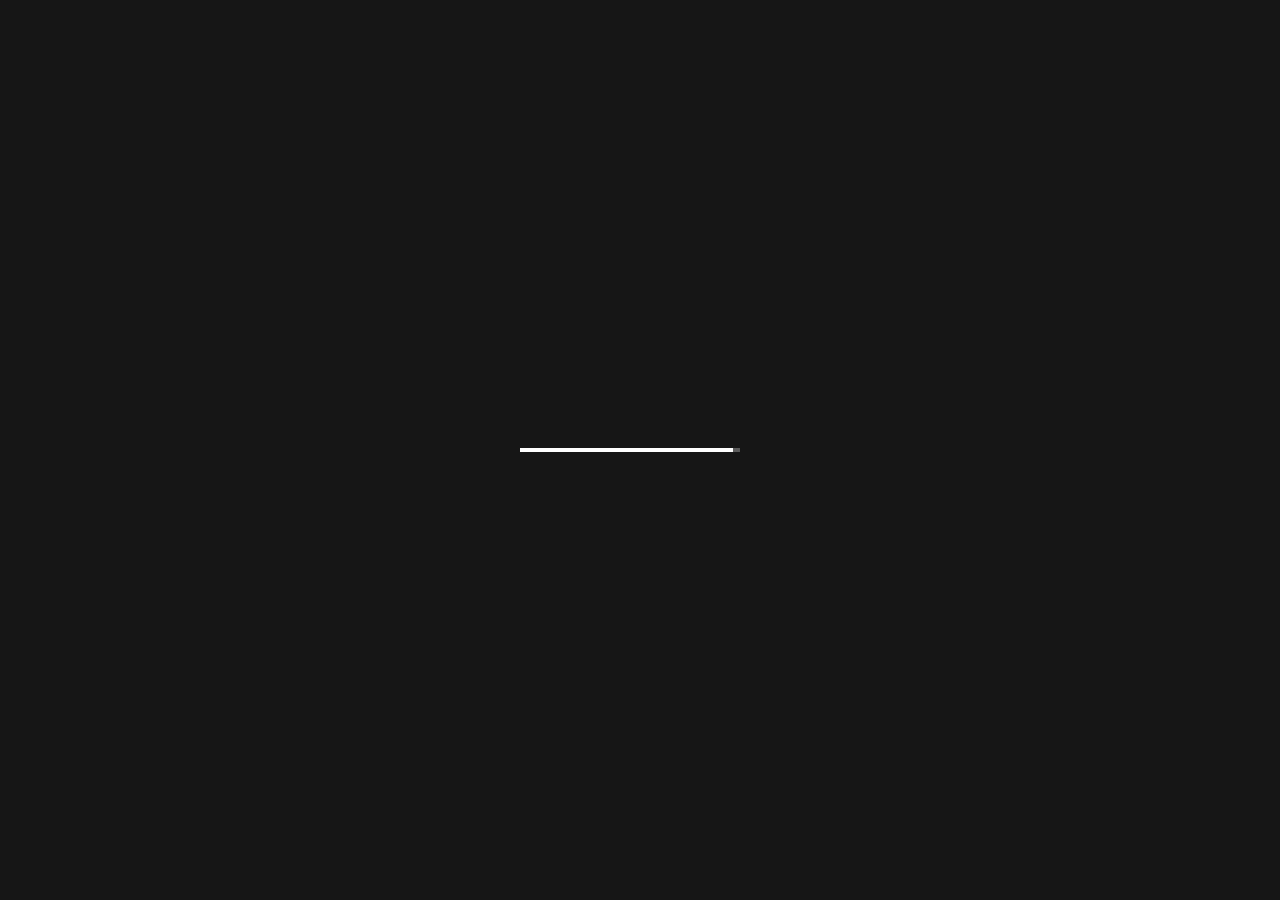
==== index.html @ 5febd878 "website" ====
<!DOCTYPE HTML>
<html lang="en">
    <head>
        <!--=============== basic  ===============-->
        <meta charset="UTF-8">
        <title>Scott Photography</title>
        <meta name="viewport" content="width=device-width, initial-scale=1.0, minimum-scale=1.0, maximum-scale=1.0, user-scalable=no">
        <meta name="robots" content="index, follow"/>
        <meta name="keywords" content=""/>
        <meta name="description" content=""/>
        <!--=============== css  ===============-->	
        <link type="text/css" rel="stylesheet" href="css/reset.css">
        <link type="text/css" rel="stylesheet" href="css/plugins.css">
        <link type="text/css" rel="stylesheet" href="css/style.css">
        <link type="text/css" rel="stylesheet" href="css/style-dark.css"> 
        <!--=============== favicons ===============-->
        <link rel="shortcut icon" href="images/favicon.ico">
    </head>
    <body>
        <!--loader-->
        <div class="loader-wrap">
            <div class="spinner">
                <div class="double-bounce1"></div>
                <div class="double-bounce2"></div>
            </div>
        </div>
        <!--loader end-->
        <!-- main start  -->
        <div id="main">
            <!-- header start  -->
            <header class="main-header">
                <!-- logo   -->
                <a href="index.html" class="logo-holder ajax"><img src="images/scottlogo3.png" alt=""></a> 
                <!-- logo end  -->		
                <!-- page-subtitle -->				
                <div class="contact-info-btn isconin-btn_vis"><span>Contact Info</span></div>
                <!-- page-subtitle end  -->
                <div class="share-btn showshare htv"><i class="far fa-megaphone"></i><span class="header-tooltip">Share</span></div>
                <!-- mobile nav -->
                <div class="nav-button-wrap">
                    <div class="nav-button"><span></span><span></span><span></span></div>
                </div>
                <!-- mobile nav end-->					
                <!--  navigation -->
                <div class="nav-holder main-menu">
                    <nav>
                        <ul>
                            <li>
                                <a href="index.html" class="act-link">Home </a>
                                <!--second level -->
                                <!--second level end-->
                            </li>
                            <li>
                                <a href="portfolio4.html">Portfolio </a>
                                <!--second level -->
                            <li>
                                <a href="about.html" class="ajax">About</a>
                            </li>
                            <li>
                                <a href="blog.html" class="ajax">Blog</a>
                            </li>
                            <li>
                                <a href="contacts.html" class="ajax">Contacts</a>
                            </li>
                        </ul>
                    </nav>
                </div>
                <!-- navigation  end --> 
                <!-- contact-info-wrap -->          
                <div class="contact-info-wrap">
                    <a class="close_ciw" href="#"><i class="fal fa-long-arrow-left"></i></a>
                    <div class="contact-details fl-wrap">
                        <ul>
                            <li><span>Mail :</span><a href="#" target="_blank">jadenscott98@yahoo.com</a></li>
                        </ul>
                    </div>
                    <a href="contacts.html#sec3" class="ajax contact-info-wrap_btn">Say Hello</a>
                </div>            
            </header>
            <!-- header end -->
            <!-- wrapper  -->	
            <div id="wrapper">
                <!--content -->	
                <div class="content full-height  hidden-item no-mob-hidden">
                    <!-- fw-carousel-wrap -->
                    <div class="fw-carousel-wrap fsc-holder">
                        <!-- fw-carousel  -->
                        <div class="fw-carousel  fs-gallery-wrap fl-wrap full-height lightgallery" data-mousecontrol="true">
                            <div class="swiper-container">
                                <div class="swiper-wrapper">
                                    <!-- swiper-slide-->  
                                    <div class="swiper-slide hov_zoom">
                                        <img  src="images/bg/livphoto8.jpg"   alt="">
                                        <a href="images/bg/livphoto1.jpg" class="box-media-zoom   popup-image"><i class="fal fa-search"></i></a>
                                        <div class="thumb-info">
                                            <h3><a href="https://jadensstudio.shootproof.com/gallery/11825646">Olivia's Photoshoot</a></h3>
                                        </div>
										<div class="hiddec-anim"></div>
                                    </div>
                                    <!-- swiper-slide end-->  
                                    <!-- swiper-slide-->  
                                    <div class="swiper-slide hov_zoom">
                                        <img  src="images/bg/lyzphoto1.jpg"   alt="">
                                        <a href="images/bg/lyzphoto1.jpg" class="box-media-zoom   popup-image"><i class="fal fa-search"></i></a>
                                        <div class="thumb-info">
                                            <h3><a href="https://jadensstudio.shootproof.com/gallery/12098529">Lyzette's Photoshoot</a></h3>
                                        </div>
										<div class="hiddec-anim"></div>
                                    </div>
                                    <!-- swiper-slide end-->                                      
                                    <!-- swiper-slide-->  
                                    <div class="swiper-slide hov_zoom">
                                        <img  src="images/bg/jinnatphoto2.jpg"   alt="">
                                        <a href="images/bg/livphoto2.jpg" class="box-media-zoom   popup-image"><i class="fal fa-search"></i></a>
                                        <div class="thumb-info">
                                            <h3><a href="https://jadensstudio.shootproof.com/gallery/11825646">Jinnat's Photoshoot</a></h3>
                                        </div>
										<div class="hiddec-anim"></div>
                                    </div>
                                    <!-- swiper-slide end--> 
                                    <!-- swiper-slide-->  
                                    <div class="swiper-slide hov_zoom">
                                        <img  src="images/bg/livphoto5.jpg"   alt="">
                                        <a href="images/bg/livphoto5.jpg" class="box-media-zoom   popup-image"><i class="fal fa-search"></i></a>
                                        <div class="thumb-info">
                                            <h3><a href="https://jadensstudio.shootproof.com/gallery/11825646">Olivia's Photoshoot</a></h3>
                                        </div>
										<div class="hiddec-anim"></div>
                                    </div>
                                    <!-- swiper-slide end--> 
                                    <!-- swiper-slide-->
                                    <div class="swiper-slide hov_zoom">
                                        <img  src="images/bg/jinnatphoto1.jpg"   alt="">
                                        <a href="images/bg/livphoto6.jpg" class="box-media-zoom   popup-image"><i class="fal fa-search"></i></a>
                                        <div class="thumb-info">
                                            <h3><a href="https://jadensstudio.shootproof.com/gallery/11825646">Jinnat's Photoshoot</a></h3>
                                        </div>
										<div class="hiddec-anim"></div>
                                    </div>
                                    <!-- extra photo slots
                                    <div class="swiper-slide hov_zoom">
                                        <img  src="images/bg/1.jpg"   alt="">
                                        <a href="images/bg/1.jpg" class="box-media-zoom   popup-image"><i class="fal fa-search"></i></a>
                                        <div class="thumb-info">
                                            <h3><a href="portfolio-single.html" class="ajax">A Wonderful Life</a></h3>
                                            <p>Here you can place an optional description of your  Project</p>
                                        </div>
										<div class="hiddec-anim"></div>
                                    </div>
                                    <div class="swiper-slide hov_zoom">
                                        <img  src="images/bg/1.jpg"   alt="">
                                        <a href="images/bg/1.jpg" class="box-media-zoom   popup-image"><i class="fal fa-search"></i></a>
                                        <div class="thumb-info">
                                            <h3><a href="portfolio-single.html" class="ajax">Mark and Jane</a></h3>
                                            <p>Here you can place an optional description of your  Project</p>
                                        </div>
                                        
										<div class="hiddec-anim"></div>
                                    </div>
                                    -->
                                    <!-- swiper-slide end-->                                     
                                </div>
                            </div>
                        </div>
                        <!-- fw-carousel end -->
                    </div>
                    <!--slider-counter-->
                    <div class="slider-counter_wrap bot-element">
                        <div class="fw-carousel-counter"></div>
                    </div>
                    <!--slider-counter end-->
                    <!--bottom-panel-->
                    <div class="bottom-panel bot-element">
                        <div class="bottom-panel-column bottom-panel-column_left">
                            <div class="scroll-down-wrap">
                                <div class="mousey">
                                    <div class="scroller"></div>
                                </div>
                                <span>Scroll down or  Swipe</span>
                            </div>
                            <div class="fs-controls_wrap">
                                <div class="fw_cb fw-carousel-button-prev"><i class="fal fa-angle-left"></i></div>
                                <div class="fw_cb fw-carousel-button-next"><i class="fal fa-angle-right"></i></div>
                            </div>
                        </div>
                        <div class="bottom-panel-column bottom-panel-column_right">
                            <div class="half-scrollbar">
                                <div class="hs_init"></div>
                            </div>
                        </div>
                    </div>
                    <!--bottom-panel end-->
                </div>
                <!--content end-->	
                <!--share-wrapper-->
                <div class="share-wrapper">
                    <div class="share-container fl-wrap  isShare"></div>
                </div>
                <!--share-wrapper end-->
            </div>
            <!-- wrapper end -->
            <!-- categories-wrapper -->
            <div class="categories-wrapper">
                <div class="categories_slider-wrap">
                    <div class="categories_slider fl-wrap full-height">
                        <div class="swiper-container">
                            <div class="swiper-wrapper lightgallery">
                                <!-- categories_slider_item -->
                                <div class="swiper-slide">
                                    <div class="categories_slider_item">
                                        <div class="categories_slider_item_title">
                                            <a href="categories-single.html" class="ajax"><span>01</span> Nature.</a>
                                        </div>
                                        <div class="categories_slider_img">
                                            <div class="bg"  data-bg="images/bg/1.jpg"></div>
                                        </div>
                                        <div class="overlay"></div>
                                        <div class="categories_slider_item_bg"></div>
                                    </div>
                                </div>
                                <!-- categories_slider_item end -->
                                <!-- categories_slider_item -->
                                <div class="swiper-slide">
                                    <div class="categories_slider_item">
                                        <div class="categories_slider_item_title">
                                            <a href="categories-single.html" class="ajax"><span>02</span> Wedding.</a>
                                        </div>
                                        <div class="categories_slider_img">
                                            <div class="bg"  data-bg="images/bg/1.jpg"></div>
                                        </div>
                                        <div class="overlay"></div>
                                        <div class="categories_slider_item_bg"></div>
                                    </div>
                                </div>
                                <!-- categories_slider_item end -->
                                <!-- categories_slider_item -->
                                <div class="swiper-slide">
                                    <div class="categories_slider_item">
                                        <div class="categories_slider_item_title">
                                            <a href="categories-single.html" class="ajax"><span>03</span> Lifestyle.</a>
                                        </div>
                                        <div class="categories_slider_img">
                                            <div class="bg"  data-bg="images/bg/1.jpg"></div>
                                        </div>
                                        <div class="overlay"></div>
                                        <div class="categories_slider_item_bg"></div>
                                    </div>
                                </div>
                                <!-- categories_slider_item end -->                                                                   
                                <!-- categories_slider_item -->
                                <div class="swiper-slide">
                                    <div class="categories_slider_item">
                                        <div class="categories_slider_item_title">
                                            <a href="categories-single.html" class="ajax"><span>04</span> Animals.</a>
                                        </div>
                                        <div class="categories_slider_img">
                                            <div class="bg"  data-bg="images/bg/1.jpg"></div>
                                        </div>
                                        <div class="overlay"></div>
                                        <div class="categories_slider_item_bg"></div>
                                    </div>
                                </div>
                                <!-- categories_slider_item end -->                                                                     
                            </div>
                        </div>
                    </div>
                    <div class="hs-categories cel_opt">
                        <div class="hs-categories_init"></div>
                    </div>
                </div>
                <a class="categories_close cel_opt" href="#"><i class="fal fa-long-arrow-up"></i></a>
                <div class="categories-wrapper_bg"></div>
            </div>
            <!-- categories-wrapper end -->
            <!-- sidebar -->
            <div class="sb-overlay"></div>
            <div class="hiiden-sidebar-wrap outsb">
                <!-- sb-widget-wrap-->
                <div class="sb-widget-wrap fl-wrap">
                    <h3>SUBSCRIBE TO OUR NEWSLETTER</h3>
                    <div class="sb-widget  fl-wrap">
                        <p>Lorem ipsum dosectetur adipisicing elit, sed do.Lorem ipsum dolor sit amet,  </p>
                        <div class="subcribe-form fl-wrap">
                            <form id="subscribe">
                                <input class="enteremail" name="email" id="subscribe-email" placeholder="Your Email" spellcheck="false" type="text">
                                <button type="submit" id="subscribe-button" class="subscribe-button">Submit</button>
                                <label for="subscribe-email" class="subscribe-message"></label>
                            </form>
                        </div>
                    </div>
                </div>
                <!-- sb-widget-wrap end--> 
                <!-- sb-widget-wrap-->
                <div class="sb-widget-wrap fl-wrap">
                    <h3>Instagram Photos</h3>
                    <div class="sb-widget fl-wrap">
                        <div class='jr-insta-thumb' id="insta-content" data-instatoken="3075034521.5d9aa6a.284ff8339f694dbfac8f265bf3e93c8a">
                        </div>
                    </div>
                </div>
                <!-- sb-widget-wrap end--> 
                <!-- sb-widget-wrap-->
                <div class="sb-widget-wrap fl-wrap">
                    <h3>We're Are Social</h3>
                    <div class="sb-widget    fl-wrap">
                        <div class="sidebar-social fl-wrap">
                            <ul>
                                <li><a href="#" target="_blank"><i class="fab fa-facebook-f"></i></a></li>
                                <li><a href="#" target="_blank"><i class="fab fa-instagram"></i></a></li>
                                <li><a href="#" target="_blank"><i class="fab fa-twitter"></i></a></li>
                                <li><a href="#" target="_blank"><i class="fab fa-vk"></i></a></li>
                            </ul>
                        </div>
                    </div>
                </div>
                <!-- sb-widget-wrap end-->                                   
                <!-- sb-widget-wrap-->
                <div class="sb-widget-wrap fl-wrap">
                    <h3>Our Last Twitts</h3>
                    <div class="sb-widget  fl-wrap">
                        <div id="footer-twiit"></div>
                        <a href="#" target="_blank" class="twitt_btn fl-wrap">Follow Us</a>
                    </div>
                </div>
                <!-- sb-widget-wrap end-->    
            </div>
            <!-- sidebar end -->
            <!-- cursor-->
            <div class="element">
                <div class="element-item"></div>
            </div>
            <!-- cursor end-->          
        </div>
        <!-- Main end -->
        <!--=============== scripts  ===============-->
        <script type="text/javascript" src="js/jquery.min.js"></script>
        <script type="text/javascript" src="js/plugins.js"></script>      
        <script type="text/javascript" src="js/scripts.js"></script>
    </body>
</html>
---- css/style.css ----
@charset "utf-8";

/*======================================
 [ -Main Stylesheet-
  Theme: Tomson   - Creative  Responsive Photography  Template
  Version: 1.0
  Last change: 10/11/2019 ]
/*-------------Fonts---------------------------------------*/
@import url('https://fonts.googleapis.com/css?family=Playfair+Display|Ek+Mukta:200,300,400,500,600,700,800&subset=devanagari,latin-ext');
/*-------------General Style---------------------------------------*/

html {
	overflow-x: hidden !important;
	overflow-y: scroll !important;
	height: 100%;
}
body {
	margin: 0;
	padding: 0;
	font-weight: 400;
	font-size: 13px;
	height: 100%;
	text-align: center;
	background:#fff;
	color: #000;
	font-family: 'Ek Mukta', sans-serif;
}
@-o-viewport {
	width: device-width;
}
@-ms-viewport {
	width: device-width;
}
@viewport {
	width: device-width;
}
/* ---------Page preload--------------------------------------*/

.loader-wrap {
	position:fixed;
	top:0;
	left:0;
	width:100%;
	bottom:0;
	overflow:hidden;
	z-index:100;
    background: #f2f2f2;
}
 
.spinner {
  width: 220px;
  height: 4px;
  position: absolute;
  left:50%;
  top: 50%;
  margin:-2px 0 0 -120px;
}
.double-bounce1 {
	position:absolute;
	left:0;
	top:0;
	right:0;
	bottom:0;
	z-index:1;
	background:#ccc;
}
.double-bounce2 {
	position:absolute;
	left:0;
	top:0;
	right:100%;
	bottom:0;
	z-index:2;
	background:#000;
}
.page-load {
	position:fixed;
	top:90px;
	left:0;
	right:0;
	bottom:0;
	z-index:19;
	display:none;
	 -webkit-transform: translate3d(0,0,0);
}
.page-load_bg  , .page-load_bg2 {
	position:absolute;
	right:0;
	left:0;
	bottom:0;
	top:100%;
 	background: #fff;
	z-index:3;
	overflow:hidden;
}
.page-load_bg2 {
	z-index:2;
	background:#f2f2f2;
}
.page-load_bg span{
	position:absolute;
	left:50%;
	top:50%;
	width:40px;
	height:40px;
	box-sizing:border-box;
	margin:-20px 0 0 -20px;
	border:4px solid #eee;
	border-bottom-color:#000;
	z-index:20;
	border-radius:100%;
 	animation-name: spin;
  	animation-duration: 500ms;
  	animation-iteration-count: infinite;
  	animation-timing-function: linear;
 
}
.bot-element , .sec-dec  {
    transform: translateY(50px);
    opacity: 0;
}
 .nicescroll-rails {
 	transform: scale(0);
 
}
/*--------------Typography--------------------------------------*/
p {
	font-size: 12px;
	line-height: 24px;
	padding-bottom: 10px;
	font-weight: 500;
	color: #5e646a;
	text-align:left;
}
blockquote {
	float: left;
	padding: 10px 20px;
	margin: 0 0 20px;
	font-size: 17.5px;
	border-left: 15px solid #eee;
	position: relative;
}
blockquote:before {
	font-family: Font Awesome\ 5 Pro;
	content: "\f10e";
	position: absolute;
	color: #ccc;
	bottom: 3px;
	font-size: 43px;
	right: 6px;
	opacity: 0.4
}
blockquote p {
	font-family: Georgia, "Times New Roman", Times, serif;
	font-style: italic;
	color: #666;
}
.bold-title {
	margin: 15px 0;
	font-size: 24px;
	text-align: left;
	font-weight: 600;
}
/*--------------General--------------------------------------*/
#main {
	height: 100%;
	width: 100%;
	position: absolute;
	top: 0;
	left: 0;
	z-index: 2;
	opacity:1;
}
.fl-wrap {
	float: left;
	width: 100%;
	position: relative;
}
.content {
	float: left;
	width: 100%;
	position: relative;
	z-index: 5;
}
.container {
	max-width: 1224px;
	width: 92%;
	margin: 0 auto;
	position: relative;
	z-index: 5;
}
.full-height {
	height: 100%;
}
#wrapper {
    position: absolute;
    top: 90px;
    left: 0;
    right: 0;
    bottom: 0;
    z-index: 5;
 
    -webkit-transition: all 300ms linear;
    transition: all 300ms linear;
}
#wrapper.fullsceen-wrap {
    padding-bottom: 80px;
}
.content-holder {
	position:absolute;
	top:0;
	left:0;
	width:100%;
	height:100%;
}
.respimg {
	width: 100%;
	height: auto;
}
.hidden-item {
	overflow:hidden;
}
.bg {
	position: absolute;
	top: 0;
	left: 0;
	width: 100%;
	height: 100%;
	z-index: 1;
	background-size: cover;
	background-attachment: scroll;
	background-position: center;
	background-repeat: repeat;
	background-origin: content-box;
}
.overlay {
	position: absolute;
	top: 0;
	left: 0;
	width: 100%;
	height: 100%;
    background: rgba(45,45,50,0.21);
	z-index: 3;
}
.op5 {
    background: rgba(45,45,50,0.5);
}
.dark-bg {
	background:#2A2A2E;
}
/* ------header------------------------------------------------------------ */
.main-header {
	position:fixed;
	top:0;
	left:0;
	width:100%;
	height:90px;
	background:#fff;
	z-index:10;
	padding:0 60px 0 200px;
	 -webkit-transform: translate3d(0,0,0);
}
.main-header:before {
	content:'';
	position:absolute;
	right:0;
	top:0;
	height:100%;
	width:350px;
	background:#f2f2f2;
}
.main-header:after {
	content:'';
	position:absolute;
	right:350px;
	top:50%;
	height:1px;
	background:#ccc;
	width:80px;
	margin-right:-40px
}
.logo-holder {
    position: absolute;
	left:80px;
	top:20px;
	z-index:11;
}
.logo-holder img {
    position: absolute;
	height:180px;
    width:auto;
    left:-80px;
    top:-80px;
}
 
.sb-button , .share-btn {
	float:right;
	width:40px;
	height:40px;
	position:relative;
	top:34px;
	cursor:pointer;
}
.share-btn {
	line-height:40px;
	margin-right:50px;
	font-size:18px;
	top:28px;
	color:#292929;
	font-weight:900;
}
 
 
span.header-tooltip {
	position:absolute;
	width:100px;
	text-align:center;
	bottom:-35px;
	left:0;
	margin-left:-29px;
	font-size:12px;
	color:#666;
 	font-weight:600;
 
	opacity:0;
	visibility:hidden;
	transition: all .2s ease-in-out;
}
.htv:hover span.header-tooltip {
	visibility:visible;
	opacity:1;
	bottom:-25px;
}
.sb-button {
	height:28px;
}
.sb-button_point {
	height:8px;
}
.sb-button_point:before {
	content:'';
	position:absolute;
	left:50%;
	top:50%;
	width:4px;
	height:4px;
	background:#000;
	margin:-2px 0 0 -2px;
	border-radius:100%;
	transition: all .2s ease-in-out;
}
.sb-button:hover .sb-button_point:nth-child(3):before {
	margin-left:6px;
}
.overauto {
	overflow:auto;
}
.sb-overlay{
	position:fixed;
	top:0;
	bottom:0;
	left:0;
	width:100%;
	display:none;
	z-index:8;
	background:#292929;
	opacity:0.6;
}
.load-anim-cnt {
	transform: translateY(50px);
	opacity:0;
}
.fixed-column-anim  , .hiddec-anim{
	position:absolute;
	top:0;
	right:0;
	left:0;
	bottom:0;
	background:#fff;
	z-index:21;
}
/* ------Share----------------------------------------------------------- */
.share-wrapper {
	position:fixed;
	right:-300px;
	z-index:8;
	top:90px;
	background:#292929;
	width:300px;
	overflow:hidden;
	-webkit-transform: translate3d(0,0,0);
}
.share-title {
	margin-bottom:20px;
	text-align:left;
	font-size:24px;
	font-weight:700;
	color:#999;
	font-family: Georgia, "Times New Roman", Times, serif;
}
.share-container {
	padding:70px 50px 50px 70px;
}
.share-container a {
	float:left;
	width:100%;
	text-align:left;
	margin-bottom:20px;
	color: #fff;
	font-weight: 600;
	font-size: 10px;
	position: relative;
	text-transform:uppercase;
	letter-spacing:2px;
	opacity:0;
}
.share-container a:hover {
	text-decoration:underline;
}
.share-btn.uncl-share i:before {
	content: "\f00d";
}
.contact-info-btn{
	float:left;
	margin-left:50px;
	position:relative;
	top:36px;
	padding-bottom:10px;
	padding-right:40px;
	color: #000;
	font-weight: 600;
	font-size: 10px;
	position: relative;
	font-family: 'Ek Mukta', sans-serif;
	text-transform:uppercase;
	letter-spacing:2px;
    border-bottom: 1px solid #ccc;
	cursor:pointer;
 
}
.contact-info-btn:before {
    font-family: Font Awesome\ 5 Pro;
    content: "\f107";
    position: absolute;
    font-size: 16px;
    right: 0;
    top: 1px;
	font-weight:200;
}
.list {
	width:50px;
	height:40px;
	overflow:hidden;
 
	float:right;
	position:relative;
	top:28px;
	margin-right:20px;
	cursor:pointer;
}
 
.list   i{
 
	position:absolute;
	width:25px;
	height:20px;
	top:0;
	border:2px solid #292929;
	box-sizing:border-box;
	transition: all .2s ease-in-out;
}
.list   i.b1 {
	left:-12px;
}
.list  i.b2 {
	left:15px;
}
.list  i.b3 {
	left:42px;
}
.list:hover i.b1{
	left:-25px;
}
.list:hover i.b2 {
	left:2px;
}
.list:hover i.b3 {
	left:30px;
}
.contact-info-wrap {
	position: absolute;
	left:120px;
	background:#fff;
	z-index:50;
	top:90px;
	width:370px;
	padding:0 40px 80px 40px;
	transition: all .4s ease-in-out;
	opacity:0;
	visibility:hidden;
	margin-left:-20px;
}
.contact-info-wrap.vis-coninfwrap {
	opacity:1;
	margin-left:0;
	visibility:visible;
}
.contact-info-wrap_btn {
	position:absolute;
	left:0;
	bottom:0;
	width:100%;
	height:50px;
	line-height:50px;
    background: #292929;
    color: #fff;
    font-size: 10px;
    letter-spacing: 1px;
    text-transform: uppercase;
    font-weight: 700;
}
.close_ciw {
    position: absolute;
    top: 0;
    right: 0;
    width: 150px;
    height: 46px;
	line-height:46px;
	background:#f2f2f2;
    cursor: pointer;
    overflow: hidden;
     font-size: 18px;
	z-index:20;
}
.close_ciw:hover {
    background: #292929;
    color: #fff;
}
/* ------Navigation------------------------------------------------------------ */
.nav-holder {
	float:right;
	margin-right:250px;
	position:relative;
	opacity:1;
	left:0;
	visibility:visible;
	z-index:20;
	top:24px;
}
.nav-holder nav {
	position:relative;
}
.nav-holder nav li{
	float:left;
	position:relative;
	margin-right:10px;
	height:70px;
}
.nav-holder nav li ul {
	margin: 30px 0 0 0;
	opacity: 0;
	visibility: hidden;
	position: absolute;
	min-width:190px;
	top: 66px;
	left: 0;
	z-index: 1;
	padding:10px 0;
	background: rgba(0,0,0,0.71);
	transition: all .2s ease-in-out;
}
.nav-holder nav li:hover > ul {
	opacity: 1;
	visibility: visible;
	margin: 0;
}
.nav-holder nav li ul li ul {
	top: -10px  ;
	left: 100%;
	margin-left:25px;
	margin-top:0;
	max-width:150px;
}
.nav-holder nav li ul li:hover  > ul  {
	opacity: 1;
	visibility: visible;
	margin-right:0px;
}
.nav-holder nav li ul li {
	width:100%;
	float:left;
	height:auto;
	position:relative;
}
.nav-holder nav li a {
	float: left;
	padding: 10px;
    font-size: 12px;
    text-transform: uppercase;
    font-weight: bold;
    line-height: 25px;
    color: #232D38;
	-webkit-transition: all 100ms linear;
    transition: all 100ms linear;
}
.nav-holder nav li a.act-link   , .nav-holder nav li a:hover{
    color: #999;
}
.nav-holder nav li ul a {
	color:#fff;
	float:left;
	width:100%;
	font-size:12px;
	text-align:left;
	padding:2px 15px;
	letter-spacing:0px;
}
.nav-holder nav li a:before {
	content:'';
	position:absolute;
	top:-24px;
	left:0;
	width:0;
	background:#292929;
	height:3px;
}
.nav-holder nav li a.act-link:before {
	width:100%;
}
.nav-holder nav li ul li a.act-link:before , .nav-holder nav li ul li ul li a.act-link:before {
	display:none;
}
.nav-button-wrap {
	display:none;
}
/* ------Sliders------------------------------------------------------------ */ 
.bottom-panel {
	position: absolute;
	left:0;
	bottom:0;
	z-index:11;
	height:90px;
	width:100%;
	background:#fff;
	padding-left:80px;
	 -webkit-transform: translate3d(0,0,0);
}
.bottom-panel.fs-slider-panel {
	padding-left:30px;
}
.bottom-panel-column {
	float:left;
	position:relative;
}
.bottom-panel-column.bottom-panel-column_left {
	width:30%;
}
.bottom-panel-column.bottom-panel-column_left:before {
	content:'';
	position:absolute;
	top:0;
	left:-80px;
	right:150px;
	bottom:-70px;
 
	background:#292929;
}
.bottom-panel-column.bottom-panel-column_left.fix-size {
	width:500px;
}
.bottom-panel-column.bottom-panel-column_right {
	width:70%;
	height:70px;
}
.bottom-panel-column.bottom-panel-column_right.no-scb {
	padding-right:70px;
}
.bottom-panel-column.bottom-panel-column_right.fix-size  {
	width:calc(100% - 500px)
}
.single-carousel-control {
	z-index:100;
}
.single-carousel-control .scroll-down-wrap {
    top: 16px;
    z-index: 100;
}
.single-carousel-control .fw-carousel-counter {
	float: right;
	position:relative;
	width:auto;
	top:26px;
	bottom:inherit;
	padding:10px 15px;
 	background:#f1f1f1;
}
.single-carousel-control .fw-carousel-counter.no-scb {
	position:absolute;
	left:50%;
	margin-left:-40px;
	padding:10px 10px 0;
	background:#292929;
	height:38px;
	top:30px;
}
.single-carousel-control .fw-carousel-counter:before {
    content: '';
    position: absolute;
    top: 20px;
    width: 8px;
    height: 1px;
    left: 50%;
	margin-left:-4px;
    background: #999;
    -webkit-transform: rotate(-45deg);
    transform: rotate(-45deg);
}
.single-carousel-control .fw-carousel-counter:after {
	content:'';
	position:absolute;
	left:-60px;
	top:50%;
	height:30px;
	width:1px;
	background:#ccc;
	margin-top:-15px;
}
.single-carousel-control .fw-carousel-counter.no-scb:after {
	display:none;
}
.single-carousel-control .fw-carousel-counter.no-scb:before {
	margin-top:-2px;
}
.single-carousel-control .fw-carousel-counter span {
	float:left;
	width:30px;
	position:relative;
	font-size:12px;
	color:#666;
	font-weight:700;
}
.single-carousel-control .fw-carousel-counter.no-scb span {
	color:#fff;
	font-weight:500;
	font-size:10px;
}
.single-carousel_arrow {
	position:absolute;
	top:50%;
	width:40px;
	height:40px;
	line-height:40px;
	background:rgba(0,0,0,0.71);
	border-radius:100%;
	z-index:100;
	margin-top:-20px;
	color:#fff;
	cursor:pointer;
}
.single-carousel_arrow.fw-carousel-button-prev {
	left:40px;
}
.single-carousel_arrow.fw-carousel-button-next {
	right:40px;
}
.single-carousel-control_list {
	float:left;
	position:relative;
	padding-right:60px;
	top:24px;
}
.single-carousel-control_list:before {
	content:'';
	position:absolute;
	top:-24px;
	bottom:-70px;
	left:-90px;
	right:0;
	background:#292929;
}
.single-carousel-control_list li {
	float:left;
	font-size: 10px;
	background:#292929;
	padding:15px 0;
	width:140px;
    text-transform: uppercase;
    font-weight: bold;
	color: #fff;
	cursor:pointer;
	position:relative;
}
.single-carousel-control_list.no-scb {
	top:19px;
}
.single-carousel-control_list.no-scb li{
	padding:10px 0;
	background:#fff;
	margin-right:30px;
    font-weight: 600;
    text-transform: uppercase;
    font-size: 10px;
    color: #000;
}
.single-carousel-control_list li:hover {
	background:#212121;
}
.single-carousel-control_list.no-scb li:hover {
	background:none;
}
.decl:before {
	content: '';
    position: absolute;
    top: 16px;
    width: 1px;
    height: 16px;
    left: 0;
    background: #999;
}
.single-carousel-control_list.no-scb li.decl:before {
	left:-20px;
}
.slider-counter_wrap {
	position: absolute;
	right:0;
	bottom:90px;
	top:0;
	z-index:10;
	width:80px;
	background:#fff;
	 -webkit-transform: translate3d(0,0,0);
}
.slider-counter_wrap  .fw-carousel-counter , .slider-counter_wrap .swiper-counter , .slider-counter_wrap .count-folio{
	position:absolute;
	width:80px;
	left:0;
	top:50%;
	overflow:hidden;
	margin-top:-80px;
	height:180px;
	background:#292929;
	padding-top:70px;
}
.slider-counter_wrap  .fw-carousel-counter span , .slider-counter_wrap .swiper-counter div   {
	float:left;
	width:100%;
	height:30px;
	font-weight:600;
	position:relative;
	left:-10px;
	color:#fff;
	font-size:12px;
}
.slider-counter_wrap  .fw-carousel-counter span.j2total:before  , .slider-counter_wrap .swiper-counter div#total:before {
	content:'';
	position:absolute;
	top:-5px;
	width:20px;
	height:1px;
	left:50%;
	margin-left:-20px;
	background:#fff;
	opacity:0.4;
 
}
.slider-counter_wrap  .fw-carousel-counter span.j2total , .slider-counter_wrap .swiper-counter div#total {
	left:10px;
}
.scroll-down-wrap {
	float: left;
	height: 100%;
	position: relative;
	top:32px;
	z-index:100
}
.scroll-down-wrap span {
	float: left;
	margin-left: 20px;
	position: relative;
	top: 8px;
	font-weight: 600;
	text-transform: uppercase;
	font-size: 10px;
	color: #000;
	z-index:10;
}
.scroll-down-wrap.transparent_sdw span , .bottom-panel-column.bottom-panel-column_left .scroll-down-wrap  span{
	color:#fff;
}
.scroll-down-wrap.transparent_sdw:before , .bottom-panel-column.bottom-panel-column_left .scroll-down-wrap:before{
 
	background:#292929;
}
.scroll-down-wrap.transparent_sdw span:before , .bottom-panel-column.bottom-panel-column_left .scroll-down-wrap span:before {
	background:#fff;
}
.mousey {
	float: left;
	width: 20px;
	height: 30px;
	border-radius: 4px;
	padding: 0 6px;
	border: 2px solid #292929;
	box-sizing: border-box;
	position:relative;
	z-index:10;
}
.scroll-down-wrap.transparent_sdw .mousey  , .bottom-panel-column.bottom-panel-column_left .scroll-down-wrap .mousey {
	border-color:#fff;
}
.scroller {
	position: relative;
	left: 50%;
	top: 6px;
	margin-left: -1px;
	width: 2px;
	height: 6px;
	background:#292929;
	border-radius: 25%;
	animation-name: scroll;
	animation-duration: 2.2s;
	animation-timing-function: cubic-bezier(.15, .41, .69, .94);
	animation-iteration-count: infinite;
}
.scroll-down-wrap.transparent_sdw .scroller , .bottom-panel-column.bottom-panel-column_left .scroll-down-wrap .scroller {
	background:rgba(255,255,255, 0.4);
}
@keyframes scroll {
	0% {
		opacity: 0;
	}
	10% {
		transform: translateY(0);
		opacity: 1;
	}
	100% {
		transform: translateY(10px);
		opacity: 0;
	}
}
.scroller2 {
	top:50%;
	margin-top:-3px;
	animation-name: scroll2;
	animation-duration: 2.2s;
	animation-timing-function: cubic-bezier(.15, .41, .69, .94);
	animation-iteration-count: infinite;
}
@keyframes scroll2 {
	0% {
		opacity: 0;
	}
	10% {
		opacity: 1;
	}
	100% {
		opacity: 0;
	}
}

.thumb-info {
	position:absolute;
	bottom:-300px;
	left:0;
	right:0;
	padding:20px 30px;
	z-index:12;
    transition: all 400ms linear;
}
.swiper-slide:hover .thumb-info {
	bottom:0;
}
.dark-gradient  , .thumb-info{
    background:  rgba(0,0,0,0.6);
}
.thumb-info h3{
	text-align:left;
	color:#fff;
	font-size:18px;
	font-weight:600;
}
.thumb-info h3 a{
	 color:#fff;
    transition: all 200ms linear;
}
.thumb-info h3 a:hover  {
	color:rgba(255,255,255,0.61);
}
.thumb-info p {
	color:#fff;
	opacity:0.6;
	font-family: Georgia, "Times New Roman", Times, serif;
	font-style: italic;
}
.vis-thumb-info .thumb-info {
	float:left;
	position:relative;
	margin-top:15px;
	background:none;
	padding:0;
	left:0;
	right:0;
	opacity:1 !important ;
	visibility: visible!important ;
	bottom:0 !important ;
}
.vis-thumb-info .thumb-info h3  , .vis-thumb-info .thumb-info h3 a{
	color:#000;
}
.vis-thumb-info .thumb-info h3 a:hover {
	color:#999;
}
.vis-thumb-info .thumb-info h3{
	float: left;
    text-align: center;
    font-size: 16px;
    font-weight: 700;
	width:100%;
}
.vis-thumb-info .thumb-info p{
	float: left;
    width: 100%;
    color: #847E80;
    text-align: center;
    font-weight: 700;
    font-size: 12px;
    font-family: 'Playfair+Display', serif;
    font-style: italic;
	opacity:1;
}
.fsc-holder {
    width: 100%;
    height: 100%;
    position: absolute;
	top:0;
	left:0;
	padding:0 80px 90px 0;
    z-index: 1;
	overflow:hidden;
}
.fsc-holder.fsc-holder2 {
	padding:0 0 90px 0;
}
.swiper-container {width:100%;height:100%;margin:0 auto;}  .slider-wrap .swiper-slide ,   .fs-gallery-wrap .swiper-slide , .portfolio-wrap .swiper-slide{   position:relative; width: auto; }
.slider-wrap  , .portfolio-wrap  , .hero-slider-img .swiper-slide {
	float:left;
	width:100%;
	height:100%;
	position:relative;
}
.slider-wrap.homecarousel  {
	height:100%;
}
.slider-wrap.homecarousel .swiper-slide{
	padding:0 0 0 0;
}
.slider-wrap.homecarousel.hompad  .swiper-container , .portfolio-wrap.hompad .swiper-container{
	padding-right:20px;
}
.slider-wrap .swiper-slide img , .fw-carousel  .swiper-slide img   {
	width: auto!important;
	height:100% !important;
	position:relative;
	z-index:1;
}
.slider-wrap .swiper-slide   , .fw-carousel  .swiper-slide    {
    width: auto!important;
    height: 100% !important;
    display: inherit !important;
}
.half-scrollbar {
	position:absolute;
	left:100px;
	right:80px;
	top:44px;
	height:2px;
}
.hs_init {
	position:absolute;
	left:0;
	right:0;
	height:6px;
	top:50%;
}
.hs_init:before {
	content:'';
	position:absolute;
	left:0;
	right:0;
	height:2px;
	background:#ccc;
	top:50%;
	margin-top:-1px;
}

.hs_init .swiper-scrollbar-drag {
    background:#292929;
    border-radius:0;
 
}
.fs-controls_wrap {
	float:right;
	position:relative;
	top:28px;
}
.fs-controls_wrap:before {
	content:'';
	position:absolute;
	left:50%;
	margin-left:-10px;
	width:1px;
	height:20px;
	background:#ccc;
	top:50%;
	margin-top:-10px;
}
.fw_cb {
	float:left;
	width:36px;
	height:36px;
	line-height:36px;
	margin-right:20px;
	font-size:12px;
	color:#fff;
	background:#292929;
	cursor:pointer;
	border-radius:4px;
}
.thumbnail-container {
	position: absolute;
	left:0;
	right:100%;
	top:0;
	bottom:90px;
	background:#fff;
	z-index:220;
	overflow: hidden;
}
.thumbnail-container.visthumbnails {
	overflow:auto;
}
.thumb-img {
	float:left;
	cursor:pointer;
	margin:10px;
	position:relative;
	-webkit-transition: all 200ms ease-in-out;
	transition: all 200ms ease-in-out;
}
.thumb-img:hover  {
	opacity:0.4;
}
.thumbnail-wrap {
	padding:110px 70px;
}
.thumb-img:before {
	content:'';
	position:absolute;
	left:0;
	right:0;
	height:100%;
	opacity:1;
	z-index:2;
	background:#fff;
	-webkit-transition: all 400ms ease-in-out;
	transition: all 400ms ease-in-out;
}
.thumb-img.visthumbnails:before{
	opacity:0;
}
.thumb-img img {
	width: auto;
	height:150px;
}
.swiper-link-wrap  {
	padding-right:110px;
}
.swiper-link-wrap .thumb-info {
	right:110px;
}
.swiper-link  {
	background:#292929;
	color:#fff;
	width:80px;
	height:100%;
	position:absolute;
	right:16px;
	top:0;
}
.swiper-link span {
	position:absolute;
	left:-12px;
	top:50%;
	font-size:10px;
	text-transform:uppercase;
	font-weight:500;
	color:rgba(255,255,255,0.71);
	letter-spacing:2px;
	white-space: nowrap;
    -webkit-transform: rotate(-90deg);
    transform: rotate(-90deg);
	z-index:2;
}
.swiper-link:hover span {
	color:#fff;
}
.swiper-link:before {
	content:'';
	position:absolute;
	left:100%;
	right:0;
	top:0;
	bottom:0;
	z-index:1;
	background:#212121;
	-webkit-transition: all 200ms linear;
	transition: all 200ms linear;
}
.swiper-link:hover:before {
	left:0;
}
.box-media-zoom {
	position: absolute;
	top: 30px;
	right: 30px;
	width: 40px;
	height: 40px;
	line-height: 40px;
 	transform: scale(0);
	color: #fff;
	font-size:11px;
	background: rgba(0,0,0,0.71);
	border-radius:100%;
	z-index: 5;
	cursor:pointer;
	-webkit-transition: all 200ms linear;
	transition: all 200ms linear;
}
.swiper-link-wrap .box-media-zoom {
	right:130px
}
.gallery-item:hover .fet_pr-carousel-box-media-zoom , .hov_zoom:hover .box-media-zoom  {
	transform: scale(1);
}
.hov_zoom {
	overflow:hidden;
}
.media-container {
	position:absolute;
	left:0;
	right:80px;
	bottom:0;
	top:0;
}
.media-container.media-container_fs {
	right:0;
}
.hlaf-slider-pag {
    position: absolute;
    bottom:190px;
    right: 70px;
    z-index: 120;
}
.hlaf-slider-pag.hlaf-slider-pag_fs {
	bottom:40px;
	right: 40px;
}
.hlaf-slider-pag .swiper-pagination-bullet {
    width:50px;
    height:20px;
    display:block;
	float:left;
	margin-bottom:10px;
	line-height:20px;
    border-radius:0;
    background:none;
	overflow:hidden;
	opacity:0.8;
	position:relative;
}
.hero-slider-wrap_pagination  .swiper-pagination-bullet:before {
	content:'';
	position:absolute;
	left:10px;
	height:1px;
	top:50%;
	background:#fff;
	width:0;
	margin-top:-1px;
	-webkit-transition: all 200ms linear;
    transition: all 200ms linear;
}
.hero-slider-wrap_pagination  .swiper-pagination-bullet.swiper-pagination-bullet-active:before , .hero-slider-wrap_pagination  .swiper-pagination-bullet:hover:before {
	width:10px;
}
.hero-slider-wrap_pagination  .swiper-pagination-bullet:after {
	content:'01';
	position:absolute;
	left:30px;
	right:0;
	bottom:0;
	top:0;
	line-height:20px;
	color:#fff;
	font-size:18px;
	font-weight: 500;
	-webkit-transform: scale(0.5);
	-moz-transform: scale(0.5);
	transform: scale(0.5);
	-webkit-transition: all 100ms linear;
    transition: all 100ms linear;
	opacity:1;
}
.hero-slider-wrap_pagination  .swiper-pagination-bullet.swiper-pagination-bullet-active:after , .hero-slider-wrap_pagination  .swiper-pagination-bullet.swiper-pagination-bullet-active {
	opacity:1;
	-webkit-transform: scale(1.0);
	-moz-transform: scale(1.0);
	transform: scale(1.0);
}
.hero-slider_details_wrap {
	position:absolute;
	bottom:0;
	right:0;
	background:#272729;
	z-index:10;
	padding:80px 50px 50px 100px;
	width:45%;
}
.hero-slider_details li {
	float:left;
	width:33.3%;
	position:relative;
	text-align:left;
	text-transform:uppercase;
	letter-spacing:2px;
	font-size:10px;
	font-weight:700;
	color:#fff;
}
.hero-slider_details li span {
	color:rgba(255,255,255,0.71);
	padding-top:10px;
	float:left;
	width:100%;
}
.hero-slider_details li:before {
	content:'';
	position:absolute;
	left:0;
	top:-30px;
	color:#fff;
	letter-spacing:2px;
	font-size:10px;
	font-weight:100;
}
.hero-slider_details li:nth-child(1):before {
	content:".01"
}
.hero-slider_details li:nth-child(2):before {
	content:".02"
}
.hero-slider_details li:nth-child(3):before {
	content:".03"
}
.hero-slider_details_url {
	position:absolute;
	width:70px;
	height:100%;
	right:0;
	color:#fff;
	z-index:10;
	top:0;
	background:#212121;
	text-align: center;
      display: flex;
      align-items: center;
}
.hero-slider_details_url i {
	float:left;
	width:100%;
}
.fs-slider-item {
	height:100%;
}
.fs-slider_align_title {
	float:left;
	width:55%;
	padding-left:180px;
	position:relative;
	top:44%;
	z-index:20;
	text-align:left;
	opacity:0;
	margin-top:50px;
	-webkit-transition: all 0.3s  linear;
	transition: all 0.3s linear;
	transition-delay: 1.0s;
}
.fs-slider .swiper-slide-active .fs-slider_align_title , .fs-slider2  .swiper-slide-active .fs-slider_align_title{
	opacity:1;
	margin-top:0;
}
.fs-slider_align_title h2 , .fs-slider_align_title h2 a {
	color:#fff;
}
.fs-slider_align_title h2 {
	font-weight: 700;
    font-size: 68px;
    text-transform: uppercase;
    line-height: 42px;
    padding-bottom: 20px;
	position:relative;
}
.fs-slider_align_title h2:before {
	content:'';
	position:absolute;
	left:0;
	top:-50px;
	width:70px;
	height:1px;
	background:#fff;
}
.fs-slider_align_title p {
	color:rgba(255,255,255,0.81);
	max-width:450px;
}
.hero-slider_control-wrap {
	position:absolute;
	bottom:0;
	left:0;
	width:55%;
	padding:20px 40px 40px 170px;
	z-index:10;
}
.hero-slider_control-wrap .scroll-down-wrap {
	top:14px;
}
.hero-slider_control_item {
	float:right;
	position:relative;
	top:20px;
}
.hero-slider_control_item div {
	float:left;
	margin-left:20px;
	color:#fff;
	cursor:pointer;
	font-size:16px;
	width:40px;
}
.home-slider-counter-wrap {
	position:absolute;
	left:180px;
	bottom:50px;
	z-index:20;
}
.home-slider-counter-wrap .swiper-counter{
	padding:12px 25px;
	background:rgba(0,0,0,0.71);
	float:left;
	position:relative;
}
.home-slider-counter-wrap .swiper-counter:before {
    content: '';
    position: absolute;
    top: 18px;
    width: 12px;
    height: 1px;
    left: 50%;
    margin-left: -6px;
    background: rgba(255,255,255,0.41);
    -webkit-transform: rotate(-45deg);
    transform: rotate(-45deg);
}
.home-slider-counter-wrap .swiper-counter div {
    float: left;
    width: 30px;
    position: relative;
    font-size: 10px;
    color: #fff;
    font-weight: 500;
}
.slide-progress-wrap {
	position:absolute;
	bottom:0;
	right:0;
	width:100%;
	height:6px;
	z-index:100;
	overflow:hidden;
	background:rgba(255,255,255,0.2);
}
.slide-progress {
	position:absolute;
	left:0;
	top:0;
	width:0;
	height:100%;
	background:#000;
}
.multi-slideshow-wrap_1 {
	position:absolute;
	left:0;
	width:60%;
	top:0;
	bottom:0;
	overflow:hidden;
	z-index:1;
	padding:0 4px 0 0;
}
.multi-slideshow-wrap_1.multi-slideshow-wrap_fs {
	width:100%;
	padding:0;
}
.multi-slideshow-wrap_2 {
	position:absolute;
	right:0;
	width:50%;
	padding:4px 0 0 4px;
	bottom:0;
	top:50%;
	overflow:hidden;
	z-index:1;
	background:#fff;
}
.multi-slideshow-wrap_3 {
	position:absolute;
	z-index:3;
	width:50%;
	height:50%;
	right:0;
	top:0;
	overflow:hidden;
	padding:0 0 0 4px;
	background:#fff;
}
.kenburns   .bg {
    -webkit-transform: scale(1);
    -ms-transform: scale(1);
    transform: scale(1);
    -webkit-transition: all 1.5s linear;
    transition: all 1.5s linear;
}
.ms-container .swiper-slide-active .kenburns .bg , .ms-container .swiper-slide-duplicate-active .kenburns .bg {
	-webkit-transition: all 6.5s linear;
    transition: all 6.5s linear;
    -webkit-transform: scale(1.3);
    transform: scale(1.3);
}
.home-main_container {
	position:absolute;
	left:0;
	right:0;
	bottom:0;
	top:0;
	background:#fff;
	overflow:hidden;
}
 .home-main_title {
	position:absolute;
	left:0;
	z-index:20;
	padding-left:180px;
}
.follow-wrap {
	bottom:60px;
	cursor:pointer;
	right:180px;
	position:absolute;
	z-index:30;
}
.follow-wrap ul {
	padding-top:15px;
	position:relative;
	visibility:hidden;
	opacity:0;
	float:left;
	-webkit-transition: all 0.3s ease-in-out;
	transition: all 0.3s ease-in-out;
}
.follow-wrap ul li {
	float:left;
	margin-right:20px;
}
.follow-wrap ul li a {
	color:#fff;
}
.follow-wrap:hover ul {
	visibility:visible;
	opacity:1;
}
.follow-wrap_title {
	float:left;
	position:relative;
}
.follow-wrap_title span{
	color: #fff;
	text-transform:uppercase;
	font-size:10px;
	letter-spacing:2px;
	text-align:left;
	font-weight:500;
	position:relative;
	z-index:2;
}
.follow-wrap_title:before {
	content:'';
	position:absolute;
	left:-15px;
	right:-15px;
	top:-8px;
	bottom:-8px;
	background:rgba(0,0,0,0.5);
	z-index:1;
}
.follow-wrap_title i {
	color:#fff;
	padding-left:30px;
	position:relative;
	top:2px;
	z-index:2;
}
.follow-wrap:hover:hover .follow-wrap_title i {
	padding-left:50px;
}
.home-main_title {
	bottom:80px;
	width:100%;
}
.home-main_title_item h4 {
	color: #fff;
	text-transform:uppercase;
	font-size:10px;
	letter-spacing:2px;
	text-align:left;
	font-weight:500;
}
.home-main_title_item p {
	margin-bottom:20px;
	color: #fff;
	max-width:450px;
} 
.home-main_title_item h2 {
	color: #fff;
	font-weight:700;
	font-size:64px;
	text-align:left;
 	text-transform:uppercase;
	position:relative;
}
.slider-mask {
	position:absolute;
	top:0;
	left:0;
	bottom:0;
	right:0;
	z-index:19;
}
.ms-container .overlay {
	background: rgba(45,45,50,0.31);
}
.hero-decor-let {
	position: absolute;
	color: #fff;
	font-size: 10px;
	left: 180px;
	top: 90px;
	z-index: 20;
	font-weight: 500;
	text-transform:uppercase;
	white-space:nowrap;
	letter-spacing:6px;
}
.hero-decor-let div{
	position:absolute;
	top:0;
	left:0;
	background:rgba(0,0,0,0.41);
	padding:10px 20px;
}
.follow-wrap.hsfp {
	display:none;
 
}
/*------btn------------------------------------------------*/
.btn {
	padding: 15px 35px;
    cursor: pointer;
    background: #292929;
    -webkit-appearance: none;
    position: relative;
    color: #fff;
    font-size: 10px;
	letter-spacing:1px;
	text-transform:uppercase;
    font-weight: 700;
	display:inline-block;
}
.btn:before {
	content:'';
	position:absolute;
	right:15px;
	top:50%;
	width:0;
	height:1px;
	background:#fff;
}
.btn:before , .btn , .follow-wrap_title i {
	-webkit-transition: all 0.3s ease-in-out;
	transition: all 0.3s ease-in-out;
}
.btn:hover{
	padding-right:55px;
	color:rgba(255,255,255,0.71);
}
.pr-det-container .btn{
	-webkit-transition: all 0.0s ease-in-out;
	transition: all 0.0s ease-in-out;
}
.btn:hover:before {
	width:10px;
}
.fl-btn {
	float:left;
	margin-top:20px;
}
/*------Sidebar------------------------------------------------*/
.hiiden-sidebar-wrap {
	position:fixed;
	overflow: hidden;
	width:400px;
	z-index:19;
	right:-450px;
	top:90px;
	bottom:0;
	background:#fff;
	padding:50px   40px;
	-webkit-transform: translate3d(0,0,0);
}
.sb-widget-wrap {
	margin-bottom:50px;
	padding-bottom:30px;
	border-bottom:1px solid #eee;
}
.sb-widget-wrap h3 {
	color: #666;
    text-align: left;
    font-size: 12px;
    font-weight: 700;
    text-transform: uppercase;
    letter-spacing: 2px;
    margin: 0 0 20px;
}
.sb-widget p {
	color:#888;
	text-align: left;
}
.jr-insta-thumb {
	float: left;
	width: 100%;
}
.jr-insta-thumb a {
	float: left;
	width: 33.3%;
	padding: 5px;
	overflow: hidden;
	-webkit-transition: all 0.3s ease-in-out;
	transition: all 0.3s ease-in-out;
}
.jr-insta-thumb a img {
	width: 100%;
	height: auto;
	border-radius:4px;
}
.jr-insta-thumb a:hover {
	opacity: 0.6;
}
#subscribe {
	float:left;
	width:100%;
	margin-top:20px;
}
#subscribe .enteremail {
	background-color:#f9f9f9;
	border:1px solid #e4e4e4;
    font-size: 12px;
    height: 55px;
    padding: 0 20px;
    width: 100%;
	outline:none;
 
}
#subscribe .enteremail:focus  , #subscribe .enteremail:-webkit-autofill {
	background:#f9f9f9;
}
 
#subscribe .enteremail::-webkit-input-placeholder  {
	color: #000;
	font-weight: 600;
	font-size: 10px;
	position: relative;
	font-family: 'Ek Mukta', sans-serif;
	text-transform:uppercase;
	letter-spacing:2px;
}
#subscribe-button {
	margin-top:10px;
	width:100%;
	height:55px;
	float:right;
	background:#292929;
	color:#fff;
	font-weight:700;
	border:none;
	font-size:11px;
	cursor:pointer;
}
#subscribe-button:hover  , .twitt_btn:hover , .sidebar-social li a:hover{
	color:rgba(255,255,255,0.7)
}
.subscribe-message{
	float:left;
	width:100%;
	margin-top:20px;
	font-weight:500;
	font-size:11px;
	text-align:left;
	color:#666;
}
#footer-twiit div.user {
	float:left;
	width:100%;
	margin-bottom:10px;
	font-size:11px;
	font-style:italic;
}
#footer-twiit div.user a {
	color:#666;
}
#footer-twiit div.user img {
	display:none;
}
#footer-twiit {
	text-align:left;
}
#footer-twiit p.interact {
	 float:left;
	 width:100%;
	 margin:15px 0 5px;
}
#footer-twiit p.interact a {
	float:left;
	color:#fff;
	margin-right:10px;
	background:#292929;
	padding:3px 10px;
	font-size:10px;
	font-weight:500;
}
#footer-twiit p.interact a:hover {
	color:#888;
}
#footer-twiit ul li {
	margin-bottom:20px;
	float:left;
	width:100%;
	padding-bottom:10px;
	border-bottom:1px solid #eee;
}
#footer-twiit ul li:last-child {
	border-bottom:none;
	padding-bottom:0;
	margin-bottom:0;
}
#footer-twiit p.tweet {
	text-align:left;
}
#footer-twiit p.tweet a:hover {
	color:#888;
}
#footer-twiit  .timePosted a {
	color:#999;
	font-style:italic;
	float:left;
	width:100%;
	text-align:left;
}
.twitt_btn {
	padding:15px 0;
	background:#292929;
	margin-top:20px;
    color: #fff;
    font-weight: 700;
	font-size:11px;
}
.sidebar-social li {
	float:left;
	margin-right:4px;
}
.sidebar-social li a {
	float:left;
	width:36px;
	height:36px;
	line-height:36px;
	border-radius:4px;
	background:#292929;
	color:#fff;
	font-size:11px;
}
/* ------portfolio------------------------------------------------------------ */ 
.ff_panel-conainer {
	z-index:1;
	padding:0 20px 90px;
    min-height: 100vh;
}
.gallery-item,
.grid-sizer {
	width: 33.3%;
	position: relative;
	float: left;
	overflow: hidden;
}
.gallery-item-second,
.grid-sizer-second {
	width: 66.6%;
}
.four-column .gallery-item {
	width: 25%;
}
.four-column .gallery-item.gallery-item-second   , .two-column .gallery-item{
	width: 50%;
}
.min-pad .gallery-item{
	padding:4px;
}
.big-padding .gallery-item {
	padding:10px;
}
.gallery-item img,
.grid-sizer img {
	width: 100%;
	height: auto;
	position: relative;
	z-index: 1;
	background: #292929;
	-webkit-transition: all 2000ms cubic-bezier(.19,1,.22,1) 0ms;
	-webkit-transform: translateZ(0);
    transform: translateZ(0);
  	transition: all 2000ms cubic-bezier(.19,1,.22,1) 0ms;
}
.gallery-item:hover img  {
	-webkit-transform: scale(1.15);
	transform: scale(1.15);
}
 .vis-thumb-info .gallery-item:hover img ,   #portfolio_horizontal_container.no-scale-img .portfolio_item:hover img  {
	-webkit-transform: scale(1.0);
	transform: scale(1.0);
}
 
.hor-content_padd .slider-counter_wrap {
	display:none;
 	 
}
 
.nicescroll-rails-hr {
	width:inherit;
	left:0!important;
	right:80px!important;
	margin-top:-12px !important;
 
}
.bottom-filter-wrap {
	position:fixed;
	bottom:0;
	left:0;
	right:0;
	height:80px;
	z-index:100;
	background:#fff;
	padding:0 20px 0 20px;
	-webkit-transform: translate3d(0,0,0);
}
.bottom-filter-wrap:after {
	content:'';
	position:absolute;
	width:60%;
	height:100%;
	top:0;
	left:0;
	background:#292929;
	z-index:1;
}
.bottom-filter-wrap  .scroll-down-wrap {
	top:28px;
	float:right;
	margin-right:20px;
 
}
.bottom-filter-wrap  .scroll-down-wrap:before {
	display:none;
}
.bottom-filter-wrap:before {
    content: '';
    position: absolute;
    top: -10px;
    left: 0;
	right:0;
    height: 6px;
    background: #e2e2e2;
}
.bottom-filter-wrap.hor-filter-wrap:before {
	display:none;
}
.no-scb .scroll-down-wrap {
	margin-left:0;
	float:right;
	position:relative;
	height:auto;
}
.no-scb .scroll-down-wrap {
	top:22px;
}
.fixed-filter-panel_title {
	float:left;
	margin-right:40px;
}
.gallery-filters {
	float:left;
	margin-right:10px;
	line-height:70px;
	position:relative;
	z-index:10;
}
.bottom-filter-wrap .gallery-filters  {
	top:6px;
	margin-right:0;
}
 
.filter-title {
	float:left;
	padding:13px 25px;
	color:#fff;
	position:relative;
    text-transform: uppercase;
    font-size: 10px;
	font-weight:600;
	letter-spacing:2px;
	margin-right:40px;
	top:22px;
	z-index:10;
}
.filter-title i {
	padding-left:20px;
}
.bottom-filter-wrap.hor-filter-wrap {
	padding-left:20px;
}
.hor-filter-wrap .filter-title {
	top:20px;
}
.gallery-filters a {
	margin-right:10px;
    text-transform: uppercase;
    font-size: 10px;
    font-weight: 600;
	letter-spacing:2px;
	color:#fff;
}
.gallery-filters a:before {
    content: '';
    position: absolute;
    bottom: -8px;
    left: 50%;
    width: 0;
    margin-left: -6px;
    height: 2px;
    background: #fff;
    -webkit-transition: all 200ms ease-out;
    transition: all 200ms ease-out;
}
.gallery-filters a.gallery-filter-active:before {
    width: 12px;
}
.gallery-filters a.gallery-filter-active {
	color: rgba(255,255,255,0.41);
}
.count-folio {
	float:left;
	padding:11px 25px;
	background:#212121;
	color:#fff;
	margin-left:80px;
	position:relative;
	top:22px;
	font-size:10px;
	z-index:10;
}
.count-folio:before {
	content:'';
	position:absolute;
	left:-60px;
	height:1px;
	width:30px;
	background:#ccc;
	top:50%;
}
.count-folio:after{
    content: '';
    position: absolute;
    top: 50%;
    width: 10px;
    height: 1px;
    left: 50%;
    margin-left: -5px;
    background: #fff;
    opacity: 0.4;
    -webkit-transform: rotate(-45deg);
    transform: rotate(-45deg);
}
.count-folio div {
	float:left;
	width:30px;
}
.slider-counter_wrap .count-folio {
	margin-left:0;
	padding:70px 0 0 0;
	width:81px;
}
.slider-counter_wrap .count-folio:before {
	display:none;
}
.slider-counter_wrap .count-folio div {
	float:left;
	width:100%;
	height:34px;
	font-weight:400;
	position:relative;
	left:-10px;
	color:#fff;
	font-size:14px;
}
.slider-counter_wrap .count-folio div.num-album {
	left:-10px;
}
.slider-counter_wrap .count-folio div.all-album {
	left:10px;
} 
.slider-counter_wrap .count-folio:after {
	margin-top:9px;
	width:20px;
	margin-left:-10px;
}
#portfolio_horizontal_container {
    height: 100%;
 	float:left;
	width:100%;
	position:relative;
	z-index:1;	 
}
#portfolio_horizontal_container .portfolio_item {
	width: auto;
	height: 100%;
	float:left;
	padding:3px;
	overflow:hidden;
	position:relative;
	z-index:1;
}
#portfolio_horizontal_container.no-padding .portfolio_item {
	padding:0
}
#portfolio_horizontal_container.one-ver-columns .portfolio_item {
	padding-bottom:0;
}
#portfolio_horizontal_container.two-ver-columns .portfolio_item {
	height:50% ;
}
#portfolio_horizontal_container.three-ver-columns .portfolio_item {
	height:33.3% ;
}
.one-ver-columns {
	height:100%;
}
#portfolio_horizontal_container .portfolio_item img {
	 float:left;
	 width:auto;
	position:relative;
	z-index:1;
	-webkit-transition: all 2000ms cubic-bezier(.19,1,.22,1) 0ms;
	-webkit-transform: translateZ(0);
    transform: translateZ(0);
  	transition: all 2000ms cubic-bezier(.19,1,.22,1) 0ms;
}
#portfolio_horizontal_container .portfolio_item:hover img {
	-webkit-transform: scale(1.15);
	transform: scale(1.15);
}
.grid-item-holder {
	float: left;
	width: 100%;
	height: auto;
	position: relative;
	overflow: hidden;
}
#portfolio_horizontal_container .portfolio_item .grid-item-holder {
	width:auto;
	height:100%;
}
.horizontal-grid-wrap {
	overflow:hidden;
	top:0;
}
.horizontal-grid-wrap.hgw_fh {
	height:100%;
}
#portfolio_horizontal_container .portfolio_item .grid-item-holder .thumb-info  , .gallery-item  .thumb-info{
	opacity:0;
	visibility:hidden;
	-webkit-transition: all 300ms linear;;
    transition: all 300ms linear;
}
#portfolio_horizontal_container .portfolio_item .grid-item-holder:hover .thumb-info  , .gallery-item:hover .thumb-info {
	visibility:visible;
	opacity:1;
	bottom:0;
}
 
.pr-det {
	width:450px;
	position:relative;
	overflow:auto;
}
.pr-det-container h2 {
	text-align:left;
	font-size:24px;
	text-transform: uppercase;
    font-weight: 700;
	float:left;
	width:100%;
	padding-bottom:20px;
}
.initscroll {
	position:absolute;
	top:0;
	bottom:70px;
	left:0;
	width:100%;
	overflow:hidden;
	padding:100px 50px 50px;
}
.caption-wrap {
	margin-top:30px;
	margin-bottom:30px;
}
.caption-wrap ul li {
 
	float:left;
	padding:20px 40px 10px 0;
}
.caption-wrap ul li span , .caption-wrap ul li a  {
	width:100%;
	float:left;
	text-align:left;
}
.caption-wrap ul li a {
	width:auto;
	padding-right:6px;
}
.caption-wrap ul li a   {
	text-transform: uppercase;
    font-weight: 700;
	font-size:12px;
	color:#999;
	text-decoration:underline;
}
.caption-wrap ul li a:hover {
	color:#666;
	text-decoration:none;
}
.caption-wrap ul li span   {
    color: #000;
    text-align: left;
    font-size: 11px;
    font-weight: 900;
    text-transform: uppercase;
    letter-spacing: 2px;
}
.slider-content-nav-wrap {
	width:250px;
	position:relative;
	padding:0 20px;
	float:left;
}
.slider-content-nav {
	margin-top:100px;
}
.slider-content-nav li {
	float:left;
	width:100%;
	padding:15px 0;
	margin-bottom:20px;
	text-align:left;
}
.hid-det-items  .single-popup-image {
	opacity:0;
	visibility:hidden;
	top:-90px;
}
.hid-det-items  .thumb-info {
	opacity:0;
	visibility:hidden;
	botoom:-190px;
}
.hid-det-items .gallery-item:hover .thumb-info{
	opacity:1;
	visibility: visible;
	bottom:2px;
}
.fix-pr-det{
	position:fixed;
	top:90px;
	left:0;
	bottom:90px;
	z-index:20;
	background:#fff;
	overflow: hidden;
	width:418px;
	padding:200px 50px 30px;
	-webkit-transform: translate3d(0,0,0);
}
.fix-pr-det.hid-det {
	left:-450px;
}
.content.vis-column-det{
	padding-left:450px;
}
.det-overlay {
	position:fixed;
	top:80px;
	left:20px;
	bottom:90px;
	z-index:19;
	right:0;
	background:#292929;
	opacity:0.6;
	display:none;
	-webkit-transform: translate3d(0,0,0);
}
.fix-pr-det.isfsdet , .det-overlay.isfsdet{
	top:0;
	bottom:0;
}
.content-nav {
	float:left;
	position:relative;
	width:100%;
	border-top:1px solid #f0f0f0;
	margin-top:20px;
	padding-top:10px;
}
.content-nav li {
	width:50%;
	float:left;
}
.content-nav li a.ln , .content-nav li a.rn {
	color:#000;
	padding-top:8px;
	font-size:24px;
	position:relative;
}
.content-nav li a.ln i , .content-nav li a.rn i  ,  .content-nav li a span.tooltip{
	-webkit-transition: all 300ms linear;;
    transition: all 300ms linear;
}
.content-nav li a.ln:hover i ,  .content-nav li a.rn:hover i , .customNavigation a:hover i  {
	-webkit-transform: rotateX(360deg);
	transform: rotateX(360deg);
}
.content-nav li a.ln {
	float:left;
}
.content-nav li a.rn {
	float:right;
}
.content-nav li a.ln span.tooltip  , .content-nav li a.rn span.tooltip {
	position:absolute;
	top:-10px;
	font-size:14px;
    font-family: 'Playfair+Display', serif;
	color:#666;
	font-style:italic;
	font-weight:700;
	min-width:150px;
	visibility:hidden;
	opacity:0;
	margin-top:-6px;
}
.content-nav li a.ln span.tooltip {
	left:100%;
	margin-left:20px;
	text-align:left;
}
.content-nav li a.rn span.tooltip {
	right:100%;
	margin-right:20px;
	text-align:right;
}
.content-nav li a:hover span.tooltip {
	top:50%;
	opacity:1;
	visibility:visible;
}
.closedet_style {
	position:absolute;
	z-index:20;
    top: 0;
    right: 0;
    width: 150px;
    height: 46px;
    line-height: 46px;
    background: #f2f2f2;
	font-size: 18px;
	cursor:pointer;
}
.closedet_style:hover {
	background:#292929;
	color:#fff;
}
.det-anim{
	transform: translateY(50px);
	opacity:0;
}
.onscroll-content {
	padding:100px 0 70px;
}
.anim-img-cover  {
	overflow:hidden;
}
.anim-img-cover img {
 	width:100%;
	height:auto;
 	-webkit-transition: all 300ms linear;
    transition: all 300ms linear;
	transition-delay: 0.6s;
	-webkit-transform: scale(1.35);
	transform:  scale(1.35);
}
.anim-img-cover.noscale img {
	-webkit-transform: scale(1.0);
	transform:  scale(1.0);
}
.text-container_title {
	border-bottom:1px solid #eee;
	padding-bottom:20px;
	margin-bottom:20px;
	margin-top:50px;
}
.text-container_title h3{
	font-size:34px;
	font-weight:700;
	text-align:left;
	line-height:40px;
}
.sect-item-title {
	font-size:14px;
	font-weight:700;
	text-align:left;
}
/* ------sections------------------------------------------------------------ */ 
section {
	float:left;
	width:100%;
	padding:90px 0;
}
section.single-content-section {
	padding:70px 0 20px;
}
.column-wrapper {
	float:left;
	width:55%;
	z-index:3;
	position:relative;
	padding:40px 60px 120px;
}
.column-wrapper_smallpadding {
	padding:0 4px 70px;
}
.column-wrapper_smallpadding .gallery-items {
	top:-4px;
}
.column-wrapper.single-content-section{
	padding:0 60px 120px;
}
.footer-inner {
	padding:20px 0;
	border-top:1px solid #eee;
}
.policy-box {
	float:left;
	text-align:left;
	font-size:10px;
	letter-spacing:2px;
	text-transform:uppercase;
	font-weight:700;
	position:relative;
	top:12px;
}
.to-top-btn {
	font-size:10px;
	letter-spacing:2px;
	text-transform:uppercase;
	font-weight:700;
	position:relative;
	float: right;
	color:#fff;
	padding:13px 27px;
	background:#292929;
}
.to-top-btn i {
	padding-left:20px;
	color:rgba(255,255,255,0.9)
}
.to-top-btn:hover {
	color:rgba(255,255,255,0.6)
}
.sec-dec {
	float:left;
	width:100%;
	height:1px;
	position:relative;
	background:#eee;
}
 
.column-image {
	position:fixed;
	bottom:0;
	right:0;
	width:45%;
	top:90px;
	z-index:1;
	overflow:hidden;
	-webkit-transform: translate3d(0,0,0);
}
.column-notifer {
	background:#292929;
	position:absolute;
	bottom:0;
	left:0;
	width:50%;
	z-index:10;
	padding:0 50px;
	height:90px;
	line-height:90px;
}
.column-notifer .scroll-down-wrap {
	top:32px;
	line-height:14px;
}
.column-title {
	position:absolute;
	bottom:140px;
	left:0;
	width:100%;
	text-align:left;
	padding:20px 50px;
	z-index:11;
}
.column-title h2 {
	font-size:48px;
	font-weight:700;
	color:#fff;
	position:relative;
}
.column-title h2:before {
	content:'';
	position:absolute;
	left:0;
	top:-70px;
	width:40px;
	height:2px;
	background:#fff;
}
.column-title h3 {
    font-family: 'Playfair+Display', serif;
    font-style: italic;
	color:rgba(255,255,255,0.91);
	max-width:400px;
}
.fixed-column-dec {
	position:absolute;
	bottom:40px;
	right:50px;
	width:150px;
	height:1px;
	z-index:21;
	background:rgba(255,255,255,0.4)
 
}
.small-container {
	max-width:764px;
}
.section-title {
	float:left;
	width:100%;
	position:relative;
    padding-bottom: 20px;
	margin-bottom:40px;
	border-bottom:1px solid #eee;
}
.section-title h3 {
	text-align: left;
    font-size: 24px;
    text-transform: uppercase;
    font-weight: 700;
    float: left;
    width: 100%;
	position:relative;
}
.section-title h4 {
    font-style: italic;
	color:#999;
	max-width:400px;
	text-align:left;
}
/*------ facts ------------------------------------------------*/
.inline-facts-holder {
	margin:40px 0 50px;
}
.inline-facts {
	float:left;
	width:25%;
	text-align:left;
	padding:0 10px
}
.inline-facts .num {
	font-size:38px;
	font-weight:700;
}
.inline-facts h6 {
    font-family: 'Playfair+Display', serif;
	font-style:italic;
	color:#999;
	background:#f1f1f1;
	padding:10px 20px;
}
/*------ scroll nav ------------------------------------------------*/
.scroll-nav-wrap , .fixed-bottom-content {
	position:fixed;
	width:55%;
	padding:0 50px;
	background:#292929;
	left:0;
	z-index:50;
	height:90px;
	line-height:90px;
 
}
.scroll-nav-wrap.snw-anim , .fixed-bottom-content.snw-anim{
	bottom:-100px;
}
.fixed-bottom-content.fbc_white .gallery-filters {
	top:14px;
 
}
.fixed-bottom-content  .gallery-filters {
	float:left;
	width:100%;
	position:relative;
}
.fixed-bottom-content  .gallery-filters a{
	float:none;
	margin:0 4px;
	display:inline-block;
	line-height:0;
	padding-bottom:10px;
	font-weight:500;
	color:#666;
}
.fixed-bottom-content.fbc_white .gallery-filters a {
	color:#fff;
}
.fixed-bottom-content  .gallery-filters a:before {
	background:#292929;
}
.fixed-bottom-content  .gallery-filters a.gallery-filter-active{
	color: #000;
}
.fixed-bottom-content.fbc_white .gallery-filters a.gallery-filter-active {
	color:#999;
}
.scroll-nav li {
	display:inline-block;
	margin:0 10px;
	text-transform:uppercase;
	font-size:10px;
	font-weight:500;
	letter-spacing:2px;
}
.scroll-nav li a {
	color:#fff;
	position:relative;
}
.scroll-nav li a:before{
	content:'';
	position:absolute;
	bottom:-8px;
	left:50%;
	width:0;
	margin-left:-6px;
	height:2px;
	background:#fff;
	-webkit-transition: all 200ms ease-out;
	transition: all 200ms ease-out;
} 
.scroll-nav li a.act-scrlink {
	color:rgba(255,255,255,0.7);
}
.scroll-nav li a.act-scrlink:before {
	width:12px;
}
/*------ services------------------------------------------------*/
.serv-wrap {
	margin-top:30px;
}
.serv-item {
	float:left;
	width:100%;
	position:relative;
	background: #3d3d3d;
	margin-bottom:30px;
}
 
.serv-item img {
	width:100%;
	height:auto;
 
}
.serv-item h4 {
	font-size:18px;
	padding-bottom:4px;
	font-weight:700;
	text-align:left;
}
.serv-item ul {
	float:left;
	width:100%;
	list-style: circle;
	padding-left:20px;
}
.serv-item ul li {
	float:left;
	text-align:left;
	width:100%;
	padding-bottom:2px;
	padding-left:10px;
}
.serv-price {
	float:left;
	margin-top:14px;
	padding:10px 20px;
	font-size:13px;
	text-align:left;
	background:#666;
	color:rgba(255,255,255,0.71);
}
.serv-price span {
    font-family: 'Playfair+Display', serif;
	font-style:italic;
	color:#fff;
}
.serv-media , .serv-text {
	float:left;
    color: black;
}
.serv-media {
	width:50%;
}
.serv-text {
	width:50%;
	padding:20px 25px;
    color: black;
 
}
/* --------- Skills --------------------------------------*/
.skill-name {
	position:absolute;
	top:40%;
	text-transform:uppercase;
	font-size:44px;
	font-weight:900;
	letter-spacing:4px;
	opacity:0.3;
}
.skillbar-box {
	float:left;
	width:100%;
	position:relative;
	margin-bottom:50px;
}
.skillbar-bg {
	position:relative;
	display:block;
	float:left;
	width:100%;
	height:8px;
	overflow:hidden;
	background:#eee;
}
.custom-skillbar-title span {
	float:left;
	font-size:12px;
	margin-top:12px;
	padding-bottom:6px;
 
}
.custom-skillbar {
	height:8px;
	width:0px;
	background:#000;
}
.skill-bar-percent {
	float:right;
	font-size:12px;
	margin-top:13px;
	font-weight:700;
	color:#666;
	padding-bottom:6px;
}
/*------ testimonials------------------------------------------------*/
.testi-item p{
	text-align:left;
	padding:35px 20px 25px;
	background:#f5f5f5;
	border:1px solid #eee;
    font-family: 'Playfair+Display', serif;
	font-style:italic;
	color:#999;
	font-size:14px;
}
.testilider .swiper-slide.swiper-slide-active .testi-item p {
	color:#666;
}
.testi-item h3 {
	font-size:18px;
	padding-bottom:14px;
	font-weight:700;
	text-align:left;
}
.teti-link{
	float:left;
	margin-top:12px;
	font-weight:600;
	border-bottom:1px dotted #ccc;
	color:#666;
	font-size:10px;
	letter-spacing:2px;
	text-transform:uppercase;
}
.testi-avatar  , .testi-avatar img{
	width:50px;
	height:50px;
	border-radius:100%;
}
.testi-avatar {
	position:absolute;
	right:20px;
	top:-20px;
	opacity:0;
	overflow:hidden;
	border:1px solid #eee;
}
.testilider .swiper-slide.swiper-slide-active .testi-item  .testi-avatar{
	top:20px;
	opacity:1;
}
.testi-avatar , .testi-item p {
	-webkit-transition: all 500ms ease-out;
	transition: all 500ms ease-out;
}
.single-slider img {
	width:100%;
	height:auto;
}
.testilider-controls {
	float:left;
	position:relative;
	margin-top:40px;
}
.testilider-controls .ss-slider-btn {
	float:left;
	width:36px;
	height:36px;
	line-height:36px;
	color:#fff;
	background:#292929;
	border-radius:100%;
	margin-right:6px;
	cursor:pointer;
}
.ss-slider-controls {
	position:absolute;
	bottom:-25px;
	height:50px;
	padding:0 50px;
	right:50px;
	z-index:10;
}
.ss-slider-cont{
	position:absolute;
	top:50%;
	margin-top:-18px;
	width:36px;
	height:36px;
	color:#fff;
	cursor:pointer;
	font-size:10px;
	line-height:36px;
	z-index:20;
    background: rgba(0,0,0,0.71);
	border-radius:100%;
}
.ss-slider-prev ,   .ss-slider-cont-prev {
	left:40px;
}
.ss-slider-next ,   .ss-slider-cont-next {
	right:40px;
}
.ss-slider-pagination_wrap {
	height:20px;
	line-height:20px;
	position:absolute;
	bottom:20px;
	z-index:10;
	left:0;
	width:100%;
}
.ss-slider-pagination{
	position:relative;
	display:inline-block;
}
.ss-slider-pagination:before {
    content: '';
    position: absolute;
    left: -40px;
    right: -40px;
    bottom: -8px;
    top: -8px;
    border-radius: 25px;
    background: rgba(0,0,0,0.51);
}
.ss-slider-pagination .swiper-pagination-bullet  {
	background:rgba(255,255,255,0.41);
	margin:0 5px;
	padding:0;
	height:5px;
	border-radius:100%;
	opacity:1;
	width:5px;
	position:relative;
	top:-2px;
}
.ss-slider-pagination .swiper-pagination-bullet.swiper-pagination-bullet-active {
	background:#fff;
}
#wrapper.fs-mode-active {
	top:0;
}
.fs-mode {
	float:right;
	position:relative;
	width:40px;
	height:30px;
	z-index:6;
	cursor:pointer;
	top:32px;
	margin-right:50px;
}
.fs-mode span {
	position:absolute;
	top:0;
	left:0;
	width:100%;
	height:100%;
}
.fs-mode:before {
	left:5px;
	top:5px;
	border-left:2px solid;
	border-top:2px solid;
}
.fs-mode:after {
	right:5px;
	top:5px;
	border-right:2px solid;
	border-top:2px solid;
}
.fs-mode span:before {
	left:5px;
	bottom:5px;
	border-left:2px solid;
	border-bottom:2px solid;
}
.fs-mode span:after {
	right:5px;
	bottom:5px;
	border-right:2px solid;
	border-bottom:2px solid;
}
.fs-mode:before , .fs-mode:after , .fs-mode span:before , .fs-mode span:after {
	content:'';
	position:absolute;
	width:6px;
	height:6px;
	border-color:#000;
 	-webkit-transition: all 300ms ease-out;
	transition: all 300ms ease-out;
	-webkit-transform: scale(0.75);
	transform:  scale(0.75);
}
.fs-mode:hover:before , .fs-mode:hover:after , .fs-mode:hover span:before , .fs-mode:hover span:after {
	 -webkit-transform: scale(1.0);
	transform:  scale(1.0);
}
.fs-mode-title {
	float:right;
	position: relative;
	margin-right:20px;
	text-transform:uppercase;
	font-size:10px;
	font-weight:500;
	letter-spacing:2px;
	top:40px;
}
.close-fs {
	position:absolute;
	right:50px;
	bottom:-100px;
	width:170px;
	height:50px;
	line-height:50px;
	z-index:100;
    background: rgba(0,0,0,0.71);
	color:#fff;
	cursor:pointer;
}
#wrapper.fs-mode-active .thumbnail-container {
	bottom:0;
}
.section-number {
	display:none;
 
}
 
/* ---------contacts--------------------------------------*/
.contact-details {
	text-align:left;
	margin-top:50px;
}
.contact-details ul li {
	text-align:left;
	float:left;
	width:100%;
	font-weight: 400;
    letter-spacing: 1.5px;
    word-spacing: 0;
    text-transform: uppercase;
	margin-bottom:12px;
	font-size:12px;
}
.contact-details ul li span {
	float:left;
	padding-bottom:10px;
	color: #999;
	width:100%;
	text-transform: none;
}
.map-container {
	float:left;
	width:100%;
	position:relative;
	overflow:hidden;
}
#map-single    {
	width:100%;
	height:350px;
	float:left;
	margin-bottom:30px;
}
.custom-form {
	float: left;
	width: 100%;
	position: relative;
}
.custom-form textarea,
.custom-form input[type="text"],
.custom-form input[type=email],
.custom-form input[type=password] {
	float: left;
	border: none;
	border: 1px solid #e4e4e4;
	background: #f9f9f9;
	width: 100%;
	padding: 20px 30px;
	color: #000;
	font-size: 12px;
	-webkit-appearance: none;
}
.custom-form input::-webkit-input-placeholder,
.custom-form textarea::-webkit-input-placeholder  {
	color: #000;
	font-weight: 600;
	font-size: 10px;
	position: relative;
	font-family: 'Ek Mukta', sans-serif;
	text-transform:uppercase;
	letter-spacing:2px;
}
.custom-form input:-moz-placeholder,
.custom-form textarea:-moz-placeholder {
	color: #000;
	font-weight: 600;
	font-size: 10px;
	position: relative;
	font-family: 'Ek Mukta', sans-serif;
	text-transform:uppercase;
	letter-spacing:2px;
}
.custom-form textarea {
	height: 200px;
	resize: none;
	padding: 25px 30px;
	-webkit-appearance: none;
}
.custom-form input {
	margin-bottom: 20px;
}
.custom-form button {
	padding: 0   25px;
	outline: none;
	border: none;
	cursor: pointer;
	background:#292929;
	-webkit-appearance: none;
	height:44px;
	line-height:44px;
	float:left;
	position:relative;
	color:#fff;
	font-size:11px;
	text-transform:none !important;
	font-weight:700;
	margin:25px 0 15px;
	border-radius:0;
}
#message {
	text-align:left;
	float:left;
	width:100%;
	padding-bottom:20px;
	color:#000;
}
#message h3 {
	font-size:16px;
	padding-bottom:10px;
 
}
#message p strong {
	font-weight:800px;
	color:#000;
}
/*------ Blog ------------------------------------------------*/
.post.fw-post h2 {
    text-align: left;
    font-size: 24px;
    text-transform: uppercase;
    font-weight: 700;
    float: left;
    width: 100%;
    padding-bottom: 10px;
}
.blog-title-opt {
	float:left;
	padding-bottom:20px;
	margin-bottom:20px;
}
.blog-title-opt li , .pr-tags li {
	float:left;
	margin-right:10px;
	font-size:10px;
	letter-spacing:2px;
	text-transform:uppercase;
}
.blog-title-opt li a   , .pr-tags li a{
	color:#999;
}
.blog-title-opt li a:hover  , .pr-tags li a:hover{
	color:#000;
}
.blog-media {
	margin-bottom:30px;
}
.pr-tags {
	margin-bottom:20px;
}
.pr-tags span {
	float:left;
	margin-right:10px;
	color:#000;
	font-weight:700;
	text-transform:uppercase;
}
.pr-tags ul{
	position:relative;
	top:3px;
}
.post-author {
	margin-top:30px;
	border-top:1px solid #eee;
	border-bottom:1px solid #eee;
	padding:30px 0 20px
}
.author-img {
	width:80px;
	height:80px;
	position:absolute;
	left:0;
	top:50px;
}
.author-content {
	float:left;
	width:100%;
	padding-left:100px;
}
.author-img img {
	border-radius:100%;
	width:80px;
	height:80px;
}
.author-content h5 {
	font-size:14px;
	letter-spacing:2px;
	text-transform:uppercase;
	margin-bottom:14px;
	color:#000;
	display:block;
	float:left;
	font-weight:500;
}
.author-content p {
	margin-bottom:8px;
	float:left;
	width:100%;
}
.author-social {
	float:right;
	background:#fff;
	position:relative;
}
.author-social li {
	float:left;
	position:relative;
	width:36px;
	height:36px;
	line-height:36px;
	background:#292929;
	border-radius:100%;
	margin-left:6px;
}
.author-social li a {
	color:#fff;
	font-size:10px;
}
.post {
	margin-bottom:50px;
}
.post.single-post {
	margin-bottom:0;
}
.post .btn {
	float:left;
	margin-top:15px;
}
#comments.single-post-comm{
	margin-top:40px;
	padding-top:0;
}
#comments-title , #reply-title{
	border-bottom: 1px solid #eee;
	padding-bottom: 30px;
	margin-bottom: 5px;
	font-size:14px;
	text-transform:uppercase;
	font-weight:bold;
}
#comments-title span {
	color:#666;
}
.comment{
	float: left;
}
.comment-body{
	position: relative;
	margin-left: 70px;
	padding-top: 30px;
}
.comment-author{
	position: absolute;
	top: 30px;
	left: -66px;
}
.comment-author img{
	border-radius: 100%;
}
.comment .children{
	margin-left: 70px;
}
.fn{
	display: block;
	margin-bottom: 10px;
	float:left;
	width:100%;
	text-align:left;
}
.comment-meta, .comment-meta a{
	font-family: Georgia, "Times New Roman", Times, serif;
	font-style:italic;
	font-size:12px;
	letter-spacing:1px;
	color:#494949;
	padding-bottom:10px;
	text-align:left;
}
#respond{
	margin:40px 0 20px;
	float:left;
	width:100%;
}
#respond .custom-form {
	max-width:600px;
	margin-top:30px;
}
#reply-title{
	padding-bottom:30px;
	margin-bottom:5px;
}
.comment-notes{
	margin-top: 10px; color: #a4a4a3;
}
.pagination-container a{
	display:inline-block;
	color:#fff;
	margin:0 10px;
	position:relative;
	line-height:0;
}
.pagination-container a.current-page , .pagination-container a:hover {
	color:rgba(255,255,255,0.41);
}
.pagination-container a:before{
	content:'';
	position:absolute;
	bottom:-18px;
	left:50%;
	width:0;
	margin-left:-10px;
	height:1px;
	background:#fff;
}
.pagination-container a.current-page:before {
	width:20px;
} 
.pagination-container a.nextposts-link {
	margin-left:40px;
}
.pagination-container a.prevposts-link {
	margin-right:40px;
}
.author_avatar {
	float:left;
	margin-right:10px;
	border-radius:100%;
	overflow:hidden;
	position:relative;
	top:-6px;
}
.author_avatar img  , .author_avatar{
	width:30px;
	height:30px;
}

/* ------Cursor------------------------------------------------------------ */ 
.element {
	  position: fixed;
	  left:0;
	  top:0;
	  width: 30px;
	  height: 30px;
	  pointer-events: none;
	  z-index:10000;
}
.element-item {
	position: fixed;
	transform: translate(-50%, -50%);
	width: 30px;
	height: 30px;
	border: 2px solid #000;
	border-radius: 50%;
	pointer-events: none;
	opacity:1;
	box-sizing:border-box;	
}
 
@keyframes spin {
    from {
        transform:rotate(0deg);
    }
    to {
        transform:rotate(360deg);
    }
}
.element-item.closeicon:before {
	font-family: Font Awesome\ 5 Pro;
	content: "\f00d";
	position:absolute;
	font-size:9px;
	left:50%;
	color:#fff;
	top:50%;
	width: 10px;
	height: 10px;
	background:none;
	font-weight:100;
	line-height:10px;
	margin:-5px 0 0 -5px;
}
.element-item.swipericon:before {
	font-family: Font Awesome\ 5 Pro;
	content: "\f07e";
	position:absolute;
	font-size:10px;
	left:50%;
	color:#fff;
	top:50%;
	width: 10px;
	height: 10px;
	font-weight:100;
	line-height:10px;
	margin:-5px 0 0 -5px;
	background:none;
}
.content-nav-fixed {
	float:left;
	position:relative;
	width:100%;
	padding:0 70px;
 
}
.content-nav-fixed:before {
	content:'';
	position:absolute;
	left:50%;
	width:1px;
	height:20px;
	top:50%;
	margin-top:-10px;
	background:rgba(255,255,255,0.21);
	z-index:100;
}
.content-nav-fixed li {
	width:50%;
	float:left;
	position:relative;
}
.content-nav-fixed li:first-child {
	border:none;
}
.content-nav-fixed li a.ln , .content-nav-fixed li a.rn {
	color:#fff;
	font-size:12px;
	position:relative;
	width:100%;
}
.content-nav-fixed li a.ln  {
	text-align:left;
	float:left;
}
.content-nav-fixed li a.rn  {
	text-align:right;
	float:right;
}
.content-nav-fixed li a:before {
	content:'';
	position:absolute;
	left:0;
	right:0;
	top:100%;
	bottom:0;
    background: #212121;
	-webkit-transition: all 300ms ease-out;
	transition: all 300ms ease-out;
}
.content-nav-fixed li a.ln:before  {
	left:-120px;
}
.content-nav-fixed li a.rn:before  {
	right:-120px;
}
.content-nav-fixed li a:hover:before {
	top:0;
}
.content-nav-fixed li a.ln i , .content-nav-fixed li a.rn i  {
	position:relative;
	z-index:50;
    -webkit-transform: translateX(0);
    transform: translateX(0);
  	-webkit-transition: all 300ms  linear;
	transition: all 300ms linear;
}
.content-nav-fixed li a.ln:hover i   {
    -webkit-transform: translateX(-50px);
    transform: translateX(-50px);
	transition-delay: 0.35s;
}
 .content-nav-fixed li a.rn:hover i  {
    -webkit-transform: translateX(50px);
    transform: translateX(50px);
	transition-delay: 0.35s;
}
.content-nav-fixed li a span {
	font-size:10px;
	text-transform:uppercase;
	letter-spacing:2px;
	font-weight:500;
	position:relative;
	z-index:10;
}
.content-nav-fixed li a.ln span {
	padding-left:15px;
}
.content-nav-fixed li a.rn span  {
	padding-right:15px;
}
.content-nav_mediatooltip {
	position:absolute;
	bottom:50%;
	margin-bottom:-25px;
	opacity:1;
	height:50px;
	border-radius:100%;
}
.content-nav_mediatooltip.cnmd_leftside {
	left:-60px;
}
.content-nav_mediatooltip.cnmd_rightside {
	right:-31px;
}
.content-nav_mediatooltip img {
	width: auto;
	height:50px;
	position:absolute;
	top:50%;
	left:50%;
	margin:-25px 0 0 -25px;
	border-radius:6px;
 
	z-index:1;
    -webkit-transform: translateZ(0);
    transform: translateZ(0);
}
.single-image {
	margin-bottom:15px;
}
.single-image img {
	width:100%;
	height:auto;
	position:relative;
	z-index:1;
}
.single-image:last-child {
	margin-bottom:0;
}
/*------ Video ------------------------------------------------*/
.video-mask {
	position:absolute;
	top:0;
	left:0;
	width:100%;
	height:100%;
	z-index:1;
}
.mob-bg {
	display:none;
}
.video-holder{
    position: absolute;
    width: 100%;
    height: 100% !important;
    display: block;
    overflow: hidden !important;
    top: 0;
    left: 0;
    padding: 0 !important;
	background:#292929;
}
.video-holder iframe  {
    position: absolute;
    top: -75px;
    left: 50%;
    width: 100%;
    height: 100%;
    display: block;
	overflow:hidden;
}
.background-youtube {
	position:absolute;
	top:-25% !important;
}
.video-container {
	position: absolute;
	top: 50%;
	left: 50%;
	-webkit-transform: translate(-50%,-50%);
	transform: translate(-50%,-50%);
	line-height: 0;
}
.video-container video {
	width: 100%;
}
.resp-video {
    position: relative;
    padding-bottom: 56.25%;
    padding-top: 30px; height: 0; overflow: hidden;
	margin-bottom:20px;
}
.resp-video iframe,
.resp-video object,
.resp-video embed {
    position: absolute;
    top: 0;
    left: 0;
    width: 100%;
    height: 100%;
}


/* ------responsive------------------------------------------------------------ */
.categories-list_btn {
	position:relative;
	float:right;
	top:8px;
	padding-bottom:5px;
}
.categories-wrapper {
	position:fixed;
	top:90px;
	bottom:0;
	left:0;
	right:0;
	z-index:9;
	overflow:hidden;
	display:none;
}
.categories_slider_item_bg {
	position:absolute;
	left:0;
	right:0;
	top:0;
	bottom:0;
	background:#fff;
	z-index:20;
}
.categories-wrapper_bg {
	position:absolute;
	left:0;
	right:0;
	bottom:0;
	top:100%;
	background:#fff;
	z-index:1;
}
.categories_slider-wrap {
	position:absolute;
	left:50px;
	right:50px;
	top:15%;
	height:60%;
	z-index:2;
}
.categories_slider {
	opacity:0;
}
.categories_slider_item , .categories_slider_img {
	position:absolute;
	left:0;
	right:0;
	bottom:0;
	top:0;
	overflow:hidden;
}
.cel_opt{
    transform: translateY(50px);
    opacity: 0;
}
.hs-categories {
	position:absolute;
	left:50%;
	width:250px;
	height:6px;
	margin-left:-125px;
	bottom:-50px;
	background:#eee;
	overflow:hidden;
}
.hs-categories_init {
    position: absolute;
    left: 0;
    right: 0;
    height: 6px;
    top: 0;
}
.hs-categories_init .swiper-scrollbar-drag {
    background: #292929;
    border-radius: 0;
}

.categories_slider_item_title {
	position:absolute;
	left:0;
	width:100%;
 
	top:50%;
	z-index:20;
	margin-top:-37px;
}
.categories_slider_item_title a {
	color:#fff;
	font-size:54px;
	font-weight:bold;
	position:relative;
	display:inline-block;
}
.categories_slider_item_title a:before   {
	content:'';
	position:absolute;
	height:2px;
	background:#fff;
	bottom:-10px;
	left:38px;
	right:100%;
	transition: all 300ms linear;
}
.categories_slider_item_title a:hover:before{
	right:0;
	
}
.categories_slider_item_title a span {
	font-size:14px;
	padding-right:12px;
	position:relative;
	top:-19px;
}
.categories_close {
	position:absolute;
	right:50px;
	top:40px;
	z-index:20;
	font-size:14px;
	width:120px;
	height:50px;
	line-height:50px;
	background:#f2f2f2;
}
.categories_close i {
	position:relative;
	z-index:2;
}
.categories_close:before {
	content:'';
	position:absolute;
	left:0;
	width:100%;
	bottom:0;
	height:0;
	background:#292929;
	transition: all 100ms linear;
}
.categories_close:hover {
	color:#fff;
}
.categories_close:hover:before {
	height:100%;
}
/*------404------------------------------------------------*/
.error-wrap {
	top:30%;
	z-index:20;
}
.error-wrap h2 {
	font-size: 134px;
	color: #fff;
	font-weight: 900;
	line-height:120px;
}
.error-wrap p {
	color: rgba(255, 255, 255, 0.91);
	font-size: 12px;
	text-align:center;
	letter-spacing:2px;
	text-transform:uppercase;
}
.error-wrap form {
	margin: 30px auto 20px;
	max-width: 550px;
	overflow: hidden;
	position: relative;
}
.error-wrap form input {
	float: left;
	width: 100%;
	border: none;
	background: #fff;
	height: 50px;
	padding: 0 100px 0 20px;
	z-index: 1;
}
.error-wrap form #err_submit_btn{
	position: absolute;
	top: 0;
	right: 0;
	width: 100px;
	height: 50px;
	line-height: 50px;
	z-index: 2;
	color: #fff;
	border: none;
	cursor: pointer;
	background: #292929;
}
.error-wrap form .search-submit:hover {
	background: #292929;
}
.error-wrap .err-btn{
	display: inline-table;
	margin-top: 10px;
	padding:15px 20px;
	background:#292929;
	color:#fff;
	font-size:10px;
	letter-spacing:2px;
	text-transform:uppercase;
}
.error-wrap .err-btn i {
	padding-left:12px;
}
/* ------responsive------------------------------------------------------------ */ 
@media only screen and (max-width: 1365px) {
.hero-slider_details_wrap {
	width:70%;
}
.hero-slider_control-wrap {
    width: 30%;
    padding: 20px 40px 40px 70px;
}
.fs-slider_align_title h2 {
    line-height: 72px;
}
.fs-slider_align_title {
    top: 34%;
}
.serv-price {
	padding:12px 20px;
}
#portfolio_horizontal_container.three-ver-columns .portfolio_item {
    height:50%;
}
#portfolio_horizontal_container  .portfolio_item .thumb-info h3 {
    font-size:14px;
}
.contact-info-btn {
	margin-left:0;
}
.nav-holder  {
	margin-right:120px;
}
.main-header:after {
	display:none;
}
}
@media only screen and (max-width: 1064px) {
.contact-info-btn {
	margin-left:150px;
}
.main-header {
	padding:0 10px;
}
.search-input {
	top:29px;
    margin-left: 190px;
}
.nav-button-wrap {
	float:right;
	height:38px;
	width:38px;
	cursor:pointer;
	position:relative;
	top:26px;
	margin-right:16px;
	display: block;
}
.nav-button  {
	position:absolute;
	top:50%;
	left:50%;
	width:22px;
	height:20px;
	margin-left:-11px;
	margin-top:-6px;
}
.nav-button span{
	float:left;
	width:100%;
	height:2px;
	background:#000;
	margin-bottom:4px;
	border-radius:4px;
	-webkit-transition: all 200ms linear;
    transition: all 200ms linear;
}
.nav-button span:first-child {
    width: 50%;
}
.main-menu nav ul {
	display:none;
}
.main-menu{
	position: absolute  ;
	top:90px;
	right:-20px;
	width:300px;
	z-index:50;
 	padding:15px 10px ;
 	background:#292929;
	visibility:hidden;
	opacity:0;
	-webkit-transition: all 0.4s  ease-in-out;
	transition: all 0.4s  ease-in-out;
}
.vismobmenu {
	opacity:1;
	right:0;
	visibility:visible;
}
.menusb {
	display:block;
	float:left;
	position:relative;
	width:100%;
	overflow:hidden;
}
.main-menu .menusb ul  {
	display:block;
	float:left;
	position:relative;
	width:100%;
}
.menusb li {
	margin: 0;
	float: left;
	width:100%;
	position:relative;
	overflow:hidden;
	padding:0 20px;
}
.menusb   li i {
	position:absolute;
	right:18px;
	top:12px;
}
.menusb  a {
	float:left;
	width:100%;
	padding:8px 5px;
	position:relative;
	font-weight: 700;
	font-size: 14px;
	color: #fff;
	line-height:20px;
	text-align:left;
}
.menusb  a.act-link {
	color:rgba(255,255,255,0.71);
}
.menusb a.back{
	padding-left:24px;
}
.menusb a.back:before{
	font-family: Font Awesome\ 5 Pro;
	content: "\f177";
	font-size:14px;
}
.bottom-panel-column.bottom-panel-column_left  , .bottom-panel-column.bottom-panel-column_right{
    width: 50%;
}
 
.slider-counter_wrap {
	display:none;
}
.fsc-holder {
    padding: 0 0 90px 0;
}
.logo-holder {
    left: 20px;
    top: 26px;
}
.bottom-panel {
	padding-left:30px;
}
.bottom-panel-column.bottom-panel-column_left.fix-size {
    width: 400px;
}
.bottom-panel-column.bottom-panel-column_right.fix-size {
    width: calc(100% - 400px);
}
.single-carousel-control_list {
	padding-right:10px;
}
.single-carousel-control_list li {
    width: 120px;
}
.column-image {
    position: relative;
    bottom: 0;
    left: 0;
	float:left;
    width: 100%;
    top:0;
	padding:150px 0;
}
.column-wrapper {
    width:100%;
    padding: 40px 50px 120px;
}
.scroll-nav-wrap, .fixed-bottom-content {
	width:100%;
    height: 70px;
    line-height: 70px;
	padding:0 10px;
}
.column-title {
	float:left;
	width:100%;
	position:relative;
	left:0;
	bottom:0;
}
.follow-wrap, .home-main_title {
    padding-left: 100px;
}
.home-main_title {
	bottom:inherit;
	top:30%;
}
.gallery-item {
	width:50% !important;
}
.bottom-filter-wrap {
    padding: 0 24px 0 24px;
}
.bottom-filter-wrap .gallery-filters {
	position: absolute;
    bottom: 70px;
    height: auto !important;
    width: 100%;
	top:inherit;
    background: #292929;
    left: 0;
    padding: 35px 30px;
    text-align: left;
	display:none;
}
.bottom-filter-wrap .gallery-filters a {
	float:left;
	width:100%;
	line-height:25px;
	color:#fff;
}
.bottom-filter-wrap .gallery-filters a:before {
    bottom: 50%;
    left: 100%;
    margin-left: -26px;
    height: 2px;
	margin-bottom:-1px;
    background: #fff;
}
.hor-content_padd {
    padding: 0;
}
.bottom-filter-wrap:before {
    left: 22px;
    right: 24px;
}
.media-container  {
	left:0;
}
.fs-slider_align_title h2 {
    font-size: 48px;
    line-height: 52px;
}
.hero-slider_control-wrap .scroll-down-wrap {
	display:none;
}
.hero-slider_details_wrap {
	width:100%;
	height:120px;
	padding:60px 50px 20px 50px;
}
.fs-slider-det {
	padding-bottom:100px;
}
.hero-slider_control-wrap {
	width:170px;
	bottom:150px;
	padding:0;
	background:none;
}
.fs-slider_align_title {
	padding-left:60px;
}
.hlaf-slider-pag  {
	bottom:140px;
}
.fs-slider_align_title h2 {
    line-height: 72px;
}
}
@media only screen and (max-width: 768px) {
.contact-info-wrap {
    left: 0;
}
#portfolio_horizontal_container , .horizontal-grid-wrap    {
	float:left;
	width:100%;
}
.horizontal-grid-wrap  {
	overflow:auto !important;
}
#portfolio_horizontal_container .portfolio_item  , #portfolio_horizontal_container .portfolio_item .grid-item-holder , #portfolio_horizontal_container .portfolio_item .grid-item-holder img {
	width: 100%;
	height: auto !important;
}
.hlaf-slider-pag  {
	display:none;
}
.fs-slider_align_title {
    width: 100%;
    padding:0 90px;
    top: 34%;
}
.ss-slider-next, .ss-slider-cont-next {
	right:20px;
}
.ss-slider-prev, .ss-slider-cont-prev{
	left:20px;
}
.home-slider-counter-wrap {
    left:90px;
    bottom: 30px;
}
#portfolio_horizontal_container  .portfolio_item .thumb-info h3 {
    font-size:18px;
}
}
@media only screen and (max-width: 640px) {
.fw-carousel .swiper-slide img , .fw-carousel .swiper-slide   {
    width: 100% !important;
    height: auto !important;
	display:block;
}
.fw-carousel  .swiper-wrapper{
    width: 100%;
    height: inherit !important;
	display:block;
}
.fsc-holder {
    padding:10px;
}
.fw-carousel .swiper-container  , .fw-carousel , .fw-carousel-wrap  , .no-mob-hidden{
    height: auto !important;
}
.fw-carousel-wrap {
	position:relative;
	float:left;
	width:100%;
}
.no-horizontal-slider {
	display: block !important;
	margin-bottom: 10px;
	text-align: center;
}
.no-horizontal-slider .swiper-slide {
     display: block !important;
     height: auto;
     margin-bottom: 10px;
     margin-left: 0;
     margin-right: 0;
}
.search-input {
	position:absolute;
	left:0;
	top:90px;
	padding:0 30px;
	margin:0;
	width:100%;
	height:70px;
	background:#292929;
}
.search-input:before , .search-input  , .closedet_style , .column-notifer , .bottom-panel ,  .bottom-filter-wrap .scroll-down-wrap   , .bottom-filter-wrap:before , .content-nav-fixed li a span strong  , .section-number , .hero-slider_details_wrap , .thumbnail-container   , .contact-info-btn{
	display:none;
}
.search-input input {
	background:#292929;
	color:#fff;
	margin-top:20px;
	border:none;
}
.search-input input::-webkit-input-placeholder {
	color:#fff;
}
.search-input input:focus  {
	border-bottom:1px solid #292929;
}
.search-button{
	float: right;
	display:block;
	width:50px;
	position:relative;
	cursor:pointer;
	font-size:16px;
	top:34px;
}
.fix-pr-det , .fix-pr-det.hid-det {
    position: relative;
    top:0;
    left:0 !important;
    bottom:inherit;
    z-index: 20;
    background: #fff;
    overflow: hidden;
	float:left;
    width: 100%;
    padding: 50px 20px 30px;
    -webkit-transform: translate3d(0,0,0);
} 
.det-anim {
    transform: translateY(0) !important;
    opacity: 1 !important;
}
.initscroll {
	position:relative;
	float:left;
	padding:0;
}
.column-wrapper {
    padding: 40px 10px 120px;
}
.serv-text  , .serv-media , .policy-box{
    width: 100%;
    padding-left: 0;
}
.serv-item {
	margin-bottom:40px;
}
section {
    padding: 50px 0;
}
.to-top-btn {
	float:left;
	margin-top:40px;
}
.follow-wrap, .home-main_title {
    padding-left: 50px;
}
.gallery-item {
	width:100% !important;
}
.ff_panel-conainer {
    padding: 0 0 90px;
}
.bottom-filter-wrap {
    padding: 0 10px 0 10px;
}
.filter-title  {
	top: 16px;
}
.column-title h2  , .fs-slider_align_title h2 {
	font-size: 36px;
	line-height:40px;
	padding-bottom:12px;
}
.column-image {
    padding: 100px 0;
}
.author-social {
    float: left;
}
.author-content {
    padding-left: 70px;
}
.author-img {
	top:30px;
}
.author-img  , .author-img img {
    width: 50px;
    height: 50px;
}
.inline-facts {
    width: 50%;
}
.home-slider-counter-wrap {
    left:20px;
}
.home-main_container {
    left: 0;
    right: 0;
    bottom:0;
}
.fs-slider-det {
	padding-bottom:0;
}
.hero-slider_control-wrap {
	width:100%;
	bottom:50px;
}
.hero-slider_control_item {
	float:left;
}
.fs-slider_align_title {
    padding: 0 30px;
    top: 34%;
}
.swiper-container {height: auto;} 
.column-title {
    padding: 20px 20px;
}
.column-wrapper.single-content-section {
    padding: 0 20px 120px;
}
.follow-wrap {
    top: 80px;
}
.categories-wrapper .swiper-container {
	height:100%;
}
.categories_slider-wrap {
    left: 20px;
    right: 20px;
 
}
.fw-carousel .swiper-wrapper{
	transform: translate3d(0,0,0)!important;
}
.fs-slider2 .swiper-container {
	height:100%;
}
}
@media only screen and (max-width: 530px) {
.follow-wrap, .home-main_title {
    padding-left:20px;
}
.hiiden-sidebar-wrap {
    width: 300px;
    padding: 50px 30px;
 
}
.fs-slider_align_title h2 , .home-main_title_item h2 {
    font-size: 38px;
    line-height: 46px;
	padding:10px 0;
}
.categories_slider_item_title a {
    font-size: 34px;
}
}
@media only screen and (-webkit-min-device-pixel-ratio: 2) {
	.bg {
		background-attachment: scroll !important;
		-webkit-background-size: cover;
		background-position: center;
	}
}
---- css/style-dark.css ----
@charset "utf-8";

body , .main-header , .loader-wrap , .slider-counter_wrap , .bottom-panel , .search-input input ,.scroll-nav-wrap, .fixed-bottom-content , .bottom-filter-wrap , .thumbnail-container , .thumb-img:before , .sec-dec:before  , .contact-info-wrap  , .page-load_bg , .multi-slideshow-wrap_2 {
    background: #161616;
}
p , .nav-holder nav li a , .sb-widget p  a , .sb-widget-wrap h3 , .share-btn span , .scroll-down-wrap span  , .search-input input::-webkit-input-placeholder  , .search-input input  , .section-title h3  , .column-wrapper_text p , .inline-facts .num , .custom-skillbar-title span , .skill-bar-percent , .serv-item h4 a   , .testi-item h3 , .testilider .swiper-slide.swiper-slide-active .testi-item p   , .policy-box , .post.fw-post h2 , .post.fw-post h2 a , .pr-tags span , .author-content h5 a , #comments-title, #reply-title , .fn a , .custom-form input::-webkit-input-placeholder, .custom-form input , .custom-form textarea , .custom-form textarea::-webkit-input-placeholder , .contact-details ul li a , .gallery-filters a.gallery-filter-active , .vis-thumb-info .thumb-info h3, .vis-thumb-info .thumb-info h3 a , .fixed-bottom-content .gallery-filters a.gallery-filter-active , .pr-det-container h2 , .caption-wrap ul li span , .content-nav li a , .content-nav li a.ln i, .content-nav li a.rn i, .content-nav li a span.tooltip , .closedet_style , .single-carousel-control .fw-carousel-counter span , .blog-title-opt li a:hover, .pr-tags li a:hover  , span.header-tooltip , .contact-info-btn , .categories_close ,  .custom-form textarea, .custom-form input[type="text"], .custom-form input[type=email], .custom-form input[type=password] {
	color:#fff;
}
.search-input:before  , #footer-twiit div.user a   , .share-btn , .section-title h4 , .inline-facts h6 , .serv-item ul li a , .serv-item ul li  , .testi-item p  , blockquote p , .comment-meta a , .comment-meta , .vis-thumb-info .thumb-info p  , .fs-mode-title {
	color:rgba(255,255,255,0.8);
}
blockquote:before {
	color:rgba(255,255,255,0.2);
}  
.sb-button_point:before  , .scroller , .scroll-down-wrap span:before , .gallery-filters a:before{
	background:rgba(255,255,255,0.9);
}
.search-input input   , .sb-widget-wrap , #footer-twiit ul li  , .section-title , .testi-item p , .testi-avatar  , .footer-inner , blockquote  , #comments-title, #reply-title , .post-author , .content-nav {
	border-color:rgba(255,255,255,0.1);
}
.mousey , .fs-mode:before, .fs-mode:after, .fs-mode span:before, .fs-mode span:after , .page-load_bg span{
	border-color:rgba(255,255,255,0.2);
}
.list i   {
	border-color:rgba(255,255,255,0.7);
}
.page-load_bg span{
	border-bottom-color:#ccc;
}
.hiiden-sidebar-wrap , .share-wrapper , .home-main_container , .multi-slideshow-wrap_3 , .column-wrapper   , .column-notifer  , .testi-item p , .author-social , .fixed-bottom-content.fbc_white , .fix-pr-det  , .fixed-column-anim, .hiddec-anim , .categories-wrapper_bg  , .categories_slider_item_bg   {
	background:#1B1B1B;
}
.hs_init .swiper-scrollbar-drag , .double-bounce1,.double-bounce2 , .custom-skillbar , .sec-dec , .single-carousel-control .fw-carousel-counter:before , .single-carousel-control .fw-carousel-counter:after   {
	background:rgba(255,255,255,0.3);
}
.custom-form textarea, .custom-form input[type="text"], .custom-form input[type=email], .custom-form input[type=password] , .main-header:before {
	background:rgba(255,255,255,0.1);
	border-color:transparent
}
#subscribe-button  , .twitt_btn , #footer-twiit p.interact a , .slider-counter_wrap .fw-carousel-counter, .slider-counter_wrap .swiper-counter, .slider-counter_wrap .count-folio , .hs_init:before  ,.btn , .skillbar-bg , .serv-price , .to-top , .bottom-filter-wrap:before  , .single-carousel-control .fw-carousel-counter  , .categories_close , .page-load_bg2{
	background:#000; 
}
.search-input input:focus  {
	border-bottom:1px solid rgba(255,255,255,0.2);
}
.element-item {
	border: 2px solid #fff;
}
.nav-button span , .double-bounce2 , .section-title h3:before , .nav-holder nav li a:before   {
    background: #fff;
}
.search-button {
	color:#fff;
}
@media only screen and (max-width: 640px){
.fix-pr-det, .fix-pr-det.hid-det {
    background: #161616;
}
.search-input {
	background:#1B1B1B;
}
}
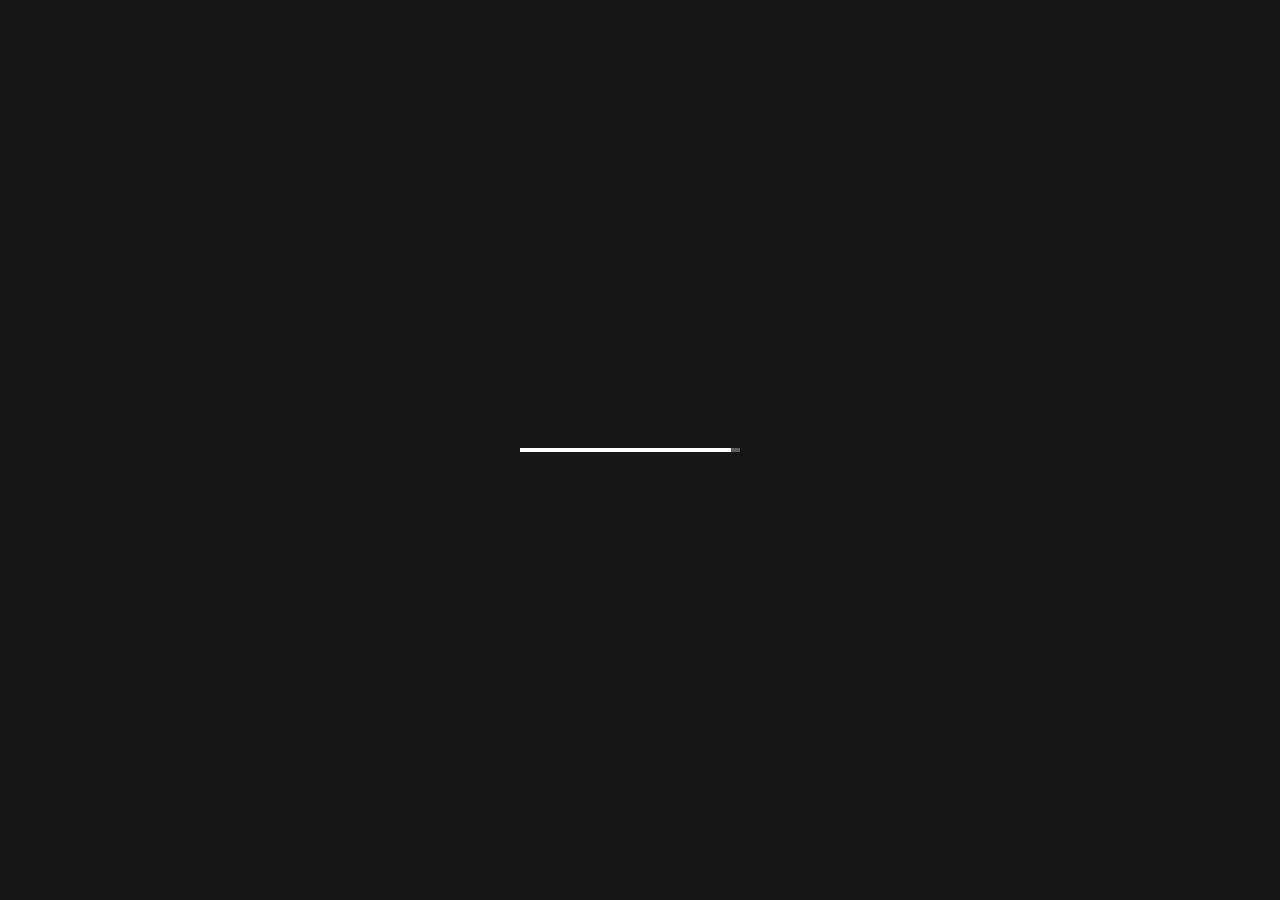
==== commit 3064b431: "Compression" ====
--- a/index.html
+++ b/index.html
@@ -90,8 +90,8 @@
                                 <div class="swiper-wrapper">
                                     <!-- swiper-slide-->  
                                     <div class="swiper-slide hov_zoom">
-                                        <img  src="images/bg/livphoto8.jpg"   alt="">
-                                        <a href="images/bg/livphoto1.jpg" class="box-media-zoom   popup-image"><i class="fal fa-search"></i></a>
+                                        <img  src="images/bg/livphoto8.webp"   alt="">
+                                        <a href="images/bg/livphoto8.webp" class="box-media-zoom   popup-image"><i class="fal fa-search"></i></a>
                                         <div class="thumb-info">
                                             <h3><a href="https://jadensstudio.shootproof.com/gallery/11825646">Olivia's Photoshoot</a></h3>
                                         </div>
@@ -110,8 +110,8 @@
                                     <!-- swiper-slide end-->                                      
                                     <!-- swiper-slide-->  
                                     <div class="swiper-slide hov_zoom">
-                                        <img  src="images/bg/jinnatphoto2.jpg"   alt="">
-                                        <a href="images/bg/livphoto2.jpg" class="box-media-zoom   popup-image"><i class="fal fa-search"></i></a>
+                                        <img  src="images/bg/jinnatphoto2.webp"   alt="">
+                                        <a href="images/bg/jinnatphoto2.webp" class="box-media-zoom   popup-image"><i class="fal fa-search"></i></a>
                                         <div class="thumb-info">
                                             <h3><a href="https://jadensstudio.shootproof.com/gallery/11825646">Jinnat's Photoshoot</a></h3>
                                         </div>
@@ -130,8 +130,8 @@
                                     <!-- swiper-slide end--> 
                                     <!-- swiper-slide-->
                                     <div class="swiper-slide hov_zoom">
-                                        <img  src="images/bg/jinnatphoto1.jpg"   alt="">
-                                        <a href="images/bg/livphoto6.jpg" class="box-media-zoom   popup-image"><i class="fal fa-search"></i></a>
+                                        <img  src="images/bg/lol.webp"   alt="">
+                                        <a href="images/bg/lol.webp" class="box-media-zoom   popup-image"><i class="fal fa-search"></i></a>
                                         <div class="thumb-info">
                                             <h3><a href="https://jadensstudio.shootproof.com/gallery/11825646">Jinnat's Photoshoot</a></h3>
                                         </div>
